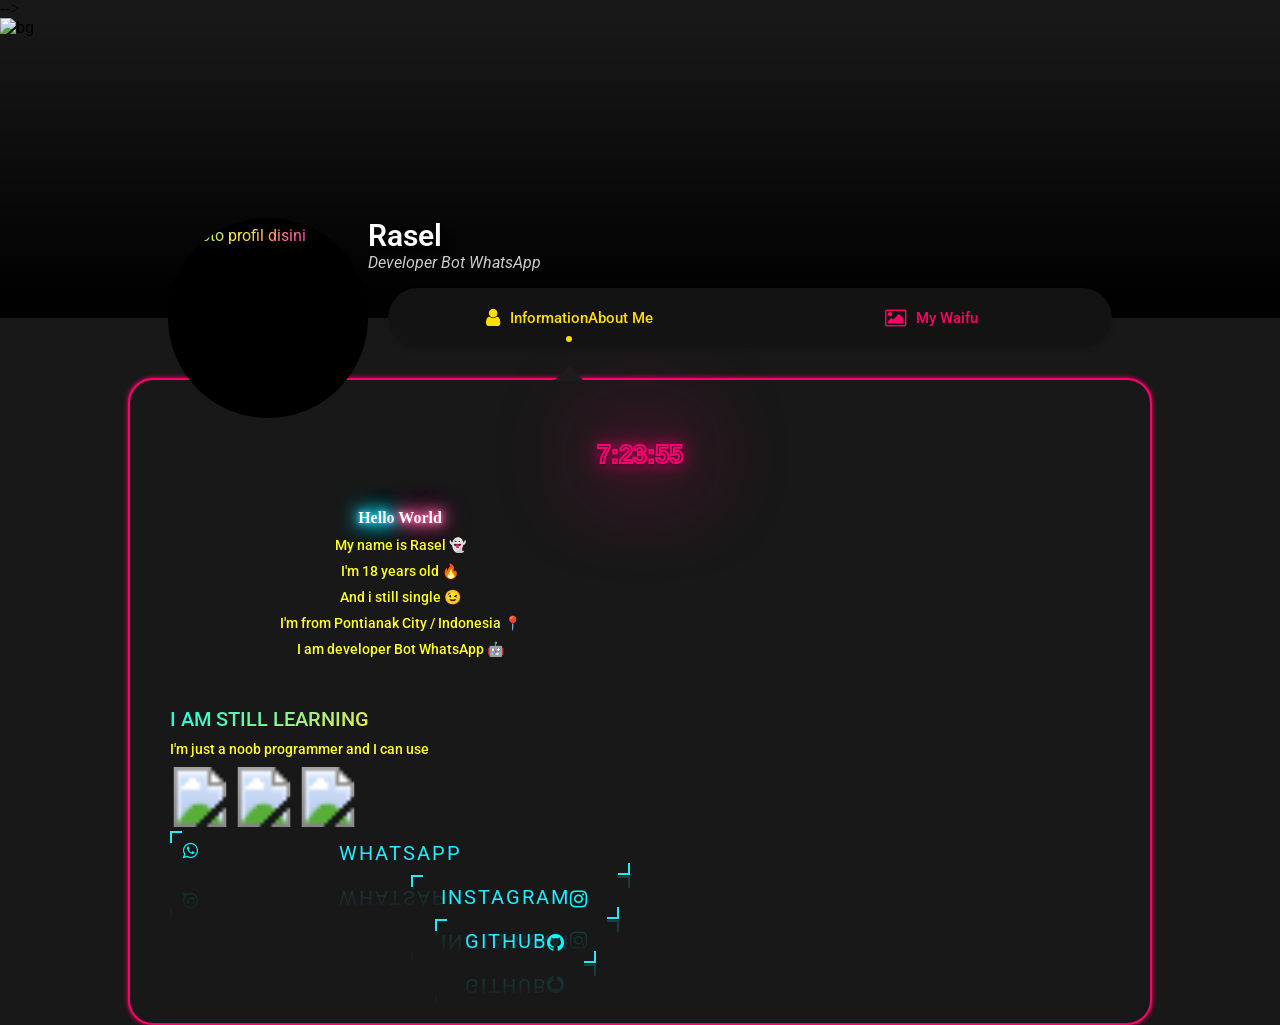
==== index.html @ 26bb7dae "Add files via upload" ====
<!DOCTYPE html>
<html lang="en">
<head>  
  <meta charset="UTF-8">
  <meta name="viewport" content="width=device-width, initial-scale=1.0">
  <meta http-equiv="X-UA-Compatible" content="ie=edge">
  <title>My Biodata 👻</title>
  <meta name="description" content="Hello World 👋">
  <meta property="og:title" content="Acel 👻" />
  <meta property="og:description" content="Hello World 👋"> 
  <meta property="og:image" content="https://telegra.ph/file/7cf2866e7e8a9f2a631f7.jpg">
  <link rel="shortcut icon" href="https://telegra.ph/file/7cf2866e7e8a9f2a631f7.jpg" type="image/x-icon" />
  <!-- script>alert("Ciee kepo ya, hati² nanti naksir loh🤭")</script -->
  <!-- Fontawesome v4.7.0 -->    
  <!-- Fontawesome v4.7.0 -->   
  <link href="https://stackpath.bootstrapcdn.com/font-awesome/4.7.0/css/font-awesome.min.css" rel="stylesheet">  
  <!-- Fonts (Roboto) -->  
  <audio autoplay loop>
  <source src= "anu.mp3" type="audio/mp3"/>
  </audio> -->
  <link href="https://fonts.googleapis.com/css?family=Roboto:100,100i,300,300i,400,400i,500,500i,700,700i,900,900i&display=swap" rel="stylesheet">      
  <link rel="stylesheet" href="https://cdnjs.cloudflare.com/ajax/libs/font-awesome/4.7.0/css/font-awesome.min.css">
  <script src="https://code.jquery.com/jquery-3.4.1.js"></script>
  <style type="text/css">
@font-face {
font-family: 'Feturo-w1E9w';
  src: url('https://rawcdn.githack.com/Lingz-ui/data-myBot/536ea83b7e713e0de42b3cc1d7bff45aaf051b08/Feturo-w1E9w.woff') format('woff'), /* Chrome 6+, Firefox 3.6+, IE 9+, Safari 5.1+ */
  url('https://rawcdn.githack.com/Lingz-ui/data-myBot/536ea83b7e713e0de42b3cc1d7bff45aaf051b08/Feturo-w1E9w.ttf') format('truetype'); /* Chrome 4+, Firefox 3.5, Opera 10+, Safari 3—5 */
  }
  
html, *{
  margin: 0;
  padding: 0;
}

body{
  background: #181818;
}

div, section, article, aside, ul, li h1, h2, h3, h4, h5, h6, p, span, b, label,  input, textarea, button{
  font-family: "Roboto";  
}

.pf-row{
  width: 100%;
  display: flex;
  flex-wrap: wrap;
}

[class*="pf-w-"]{
  padding: 10px 10px 10px;
  box-sizing: border-box;
}

.pf-w-10{
  width: 10%;
}

.pf-w-20{
  width: 20%;
}

.pf-w-30{
  width: 30%;
}

.pf-w-40{
  width: 40%;
}

.pf-w-50{
  width: 50%;
}

.pf-w-60{
  width: 60%;
}

.pf-w-70{
  width: 70%;
}

.pf-w-80{
  width: 80%;
}

.pf-w-90{
  width: 90%;
}

.pf-w-100{
  width: 100%;
}

.pf-sect-coverpage{
  position: relative;
}

.pf-cnt-img-full{
  position: relative;
  width: 100%;
  height: auto;
  overflow: hidden;
  display: flex;
  justify-content: center;
  align-items: center;
}

.pf-cnt-img-full img{
  width: 100%;
  height: 300px;
  object-fit: cover;
}

.pf-cnt-img-full .pf-layer-gradient{
  position: absolute;
  top: 0;
  left: 0;
  width: 100%;
  height: 100%;
  background: linear-gradient(0deg, rgba(0, 0, 0, .95) 10%, transparent);
}

.pf-cnt-img-full .pf-layer-gradient .pf-cnt-btn-upload{
  position: absolute;
  top: 30px;
  right: 25px;
}

.pf-layer-gradient .pf-cnt-btn-upload .pf-control-trick{
  padding: 10px 16px 10px;
  background: rgba(0,0,0,0.6);  
  font-size: 15px;
  font-weight: 400;  
  color: rgba(255,255,255,.5);
  border-radius: 5px;
  cursor: pointer;
  box-sizing: border-box;
  transition: all .25s ease-in-out;
}

.pf-layer-gradient .pf-cnt-btn-upload .pf-control-trick i{
  margin-right: 6px;
  font-size: 20px;
  vertical-align: middle;
}

.pf-layer-gradient .pf-cnt-btn-upload .pf-control-hidden{
  display: none;
  width: 100%;
  height: 100%;
}

.pf-layer-gradient:hover > .pf-cnt-btn-upload .pf-control-trick{
  color: rgba(255,255,255,.9);
  box-shadow: 0 2px 10px 0px rgba(0, 0, 0, .5);
}

.pf-footer-coverpage{
  z-index: 1;
  position: absolute;
  bottom: -100px;
  left: 0;
  right: 0;
  margin: 0 auto;
  width: 80%;
  padding: 0 40px 0;
  height: auto;
  display: flex;
  justify-content: space-around;
  align-items: center;  
  box-sizing: border-box;
  pointer-events: none;
}

.pf-footer-coverpage .pf-cnt-info-user{
  position: absolute;
  top: 0;
  left: 0;  
  padding-left: 240px;
  width: 100%;
  box-sizing: border-box;
}

.pf-footer-coverpage .pf-cnt-info-user .pf-info-title{
  width: 100%;
  font-size: 30px;
  font-weight: 600;
  color: #fff;
  white-space: nowrap;
  overflow: hidden;
  text-overflow: ellipsis;
  text-shadow: 5px 5px 10px #000000;
}

.cssa{
	font-size: 13px;
	color: #eb518f;
}
.htmla{
	font-size: 13px;
	color: #ff0049;
}
.nodjs{
	font-size: 13px;
	color: #ffff8f;
}
.pyton{
	font-size: 13px;
	color: #3286e4;
}
.tpscri{
	font-size: 13px;
	color: #3279af;
}



.pf-footer-coverpage .pf-cnt-info-user .pf-info-position{
  font-size: 16px;
  font-weight: 400;
  color: rgba(255, 255, 255, .8);  
  font-style: italic;
  white-space: nowrap;
  overflow: hidden;
  text-overflow: ellipsis;
}

.pf-footer-coverpage .pf-profile-user{
  position: relative;
  width: 200px;
  margin-right: 20px;
  display: flex;
  justify-content: flex-start;
  align-items: center;
} 

.pf-footer-coverpage .pf-profile-user .pf-cnt-img-avatar{
  position: relative;
  overflow: hidden;
  padding: 0;
  width: 200px;
  height: 200px;
  border-radius: 50%;
  background: #000000;
  pointer-events: auto;
}


.pf-footer-coverpage .pf-profile-user .pf-cnt-img-avatar img{
  width: 200px;
  height: 200px;
  border-radius: 50%;
  object-fit: cover;
  outline: none;
  padding: 8px;
  box-sizing: border-box;
  background: linear-gradient(135deg, #14ffe9, #ffeb3b, #ff00e0);
  -webkit-background-clip: text;
  -webkit-text-fill-color: transparent;
  animation: animate 1.5s linear infinite;
}
@keyframes animate {
  100%{
    filter: hue-rotate(360deg);
  }
}


.pf-footer-coverpage .pf-profile-user .pf-cnt-img-avatar .pf-cnt-btn-upload{
  position: absolute;
  top: 0;
  left: 0;
  width: 100%;
  height: 100%;
  padding: 8px;
  box-sizing: border-box;
}

.pf-footer-coverpage .pf-profile-user .pf-cnt-img-avatar .pf-cnt-btn-upload .pf-control-trick{
  display: flex;
  justify-content: center;
  align-items: center;
  width: 100%;
  height: 100%;
  background: transparent;
  color: transparent; 
  border-radius: 50%;
  transition: .25s all ease-in-out;  
}

.pf-footer-coverpage .pf-profile-user .pf-cnt-img-avatar .pf-cnt-btn-upload .pf-control-trick:hover{

  background: rgba(0,0,0,0.7);
  color: rgba(255, 255, 255, .9);
  font-size: 40px;
  cursor: pointer;
}

.pf-footer-coverpage .pf-profile-user .pf-cnt-img-avatar .pf-cnt-btn-upload .pf-control-hidden{
  display: none;
}

.pf-footer-coverpage .pf-navbar-menu-tab{
  position: relative;
  width: 100%;
  display: flex;
  justify-content: flex-end;
  box-sizing: border-box;
  
} 

.pf-tablist{
  width: 100%;
  background: transparent;
  display: flex;
  justify-content: space-around;
  border-radius: 50px;  
  box-shadow: 0px 3px 6px -2px rgba(0, 0, 0, 0.15); 
  pointer-events: auto;
  box-sizing: border-box;
}

.pf-tablist .pf-item-tab{
  list-style: none;
  width: 100%;
  height: 100%;
  box-sizing: border-box;
  
}

.pf-tablist .pf-item-tab:first-child > .pf-btn-tab{
  border-radius: 50px 0px 0px 50px;
}

.pf-tablist .pf-item-tab:last-child > .pf-btn-tab{
  border-radius: 0 50px 50px 0;    
}

.pf-tablist .pf-item-tab .pf-btn-tab{
  position: relative;
  font-family: "Roboto";
  width: 100%;
  height: 100%;
  padding: 20px;
  cursor: pointer;
  outline: none;
  border: none;
  background: #131313;
  font-size: 15px;
  font-weight: 500;
  color: #ff0065;
  display: flex;
  justify-content: center;
  align-items: center;
  box-sizing: border-box;  
  transition: .25s all ease-in-out;
}

.pf-tablist .pf-item-tab .pf-btn-tab i{
  margin-right: 10px;
  font-size: 20px;
}

.pf-tablist .pf-item-tab .pf-btn-tab:hover{
  color: #000;
}

.pf-tablist .pf-item-tab .pf-btn-tab.pf-active{
  color: #ffdd00;
}

.pf-tablist .pf-item-tab .pf-btn-tab::before{
  z-index: 1;
  content: '';
  position: absolute;
  bottom: 6px;
  left: 0;
  right: 0;
  margin: 0 auto;
  width: 6px;
  height: 6px;
  background: #ffdd00;
  border-radius: 50%;
  opacity: 0;
  pointer-events: none;
  transform: translateY(20px);
  transition: .0s;
}

.pf-tablist .pf-item-tab .pf-btn-tab.pf-active::before{
  opacity: 1;
  pointer-events: auto;
  transform: translateY(0px);
  transition: .25s;  
}

.pf-tablist .pf-item-tab .pf-btn-tab::after{
  z-index: 1;
  content: '';
  position: absolute;
  bottom: -33px;
  left: 0;
  right: 0;
  margin: 0 auto;
  width: 0;
  height: 0;
  border-right: 15px solid transparent;
  border-top: 15px solid transparent;
  border-left: 15px solid transparent;
  border-bottom: 15px solid #1d1d1d;  
  opacity: 0;
  pointer-events: none;
  transform: translateY(40px);
  transition: .0s;
}

.pf-tablist .pf-item-tab .pf-btn-tab.pf-active::after{
  opacity: 1;
  pointer-events: auto;
  transform: translateY(0px);
  transition: .25s;  
}

.pf-sect-form-tabs{
  position: relative;
  width: 80%;  
  margin: 60px auto;  
  box-sizing: border-box;
}

.pf-sect-form-tabs .pf-sect-tab{
  position: absolute;
  top: 0;
  left: 0;
  width: 100%;
  margin-bottom: 20px;
  border: 2px solid #ff006c;
  padding: 60px 30px 30px;
  background: #181818;
  border-radius: 25px;
  box-shadow: 0 0 5px #ff006c;
  box-sizing: border-box;
  opacity: 0;
  pointer-events: none;
  transform: translateY(20px);
  transition: 0s; 
}

.pf-sect-form-tabs .pf-sect-tab.pf-active{
  position: absolute;
  opacity: 1;
  pointer-events: auto;
  transform: translateY(0px);
  transition: all .25s ease-in-out; 
}

/*.pf-sect-form-tabs .pf-sect-tab.pf-active:before{
z-index: 0;
    content: '';
    position: absolute;
    top: 25%;
    left: 0;
    width: 2px;
    height: 50%;
    border-radius: 25px;
    background: #ffdd00;  
}*/




.pf-sect-form-tabs .pf-sect-tab .pf-title-sect-tab{
  position: relative;
  padding: 0 10px 0;
  font-size: 25px;
  color: #fff;
  font-weight: bold;
  font-family: 'Raleway', sans-serif;
  /*animation: shining 0.1s alternate infinite;*/
  -webkit-text-fill-color: transparent;
  -webkit-text-stroke: 2px hsl(333deg 100% 50%);
  filter: 
    drop-shadow(0px 2px 2px hsl(0deg 0% 0% / 0.5))
    drop-shadow(0px 0px 4px hsl(333deg 100% 50% / 0.5))
    drop-shadow(0px 0px 10px hsl(333deg 100% 50% / 0.5))
    drop-shadow(0px 0px 50px hsl(333deg 100% 50% / 1));
}


 @keyframes shining {
	 from {
		 text-shadow: 0 0 6px rgba(182, 211, 207, 0.9), 0 0 30px rgba(182, 211, 207, 0.3), 0 0 12px rgba(15, 115, 223, 0.5), 0 0 21px rgba(15, 115, 223, 0.9), 0 0 34px rgba(15, 115, 223, 0.8), 0 0 54px rgba(15, 115, 223, 0.9);
	}
	 to {
		 text-shadow: 0 0 6px rgba(182, 211, 207, 1), 0 0 30px rgba(182, 211, 207, 0.4), 0 0 12px rgba(15, 115, 223, 0.6), 0 0 22px rgba(15, 115, 223, 0.8), 0 0 38px rgba(15, 115, 223, 0.9), 0 0 60px rgba(15, 115, 223, 1);
	}
}
 

@keyframes animate {
  100%{
    filter: hue-rotate(360deg);
  }
}

@keyframes blink {
  0% { text-shadow: 
    0px 0px 3px #fff, 
    0px 0px 7px #fff, 
    0px 0px 10px #fff, 
    0px 0px 16px #ffff7e, 
    0px 0px 25px #ffff7e, 
    0px 0px 40px #ffff7e; }
  50% {
    text-shadow: 
    0px 0px 1px #fff, 
    0px 0px 3px #fff, 
    0px 0px 5px #fff, 
    0px 0px 10px #ffff7e, 
    0px 0px 20px #ffff7e, 
    0px 0px 30px #ffff7e;
  }
  100% {
    text-shadow: 
    0px 0px 3px #fff, 
    0px 0px 7px #fff, 
    0px 0px 10px #fff, 
    0px 0px 16px #ffff7e, 
    0px 0px 25px #ffff7e, 
    0px 0px 40px #ffff7e;
  }
}



.pf-sect-form-tabs .pf-sect-tab .pf-cnt-form{
  margin-top: 30px;
  padding: 0;
}


.pf-sect-tab .pf-cnt-form .pf-form-group{
  position: relative;
  box-sizing: border-box;
}

.pf-sect-tab .pf-cnt-form .pf-form-group .pf-lbl-title{
  display: block;
  width: 100%;
  margin-bottom: 10px;
  font-size: 14px;
  font-weight: 500;
  color: #ffff26;
}

.pf-lbl-title2{
  font-family: 'Feturo-w1E9w';
  text-align: center;
  display: block;
  width: 100%;
  margin-bottom: 10px;
  font-size: 20px;
  font-weight: 500;
  color: #00d0ff;
}







.pf-sect-tab .pf-cnt-form .pf-form-group .pf-lbl-desc{
  display: block;
  width: 100%;
  margin-bottom: 10px;
  font-size: 20px;
  font-weight: 500;
  color: #ffff26;
  background: linear-gradient(135deg, #14ffe9, #ffeb3b, #ff00e0);
  -webkit-background-clip: text;
  -webkit-text-fill-color: transparent;
  animation: animate 1.5s linear infinite;
}


.pf-sect-tab .pf-cnt-form .pf-form-group .pf-inp-control{
  width: 100%;  
  border: none;
  border-radius: 3px;
  outline: none;
  padding: 13px;
  border: 1px solid rgba(0,0,0,.08);
  font-size: 16px;
  font-weight: 400;
  box-sizing: border-box;
  transition: all .25s ease-in-out;  
}

.pf-sect-tab .pf-cnt-form .pf-form-group .pf-inp-control:disabled{
  background: #f5f5f5;
  color: #444;
  cursor: not-allowed;
  
}

.pf-sect-tab .pf-cnt-form .pf-form-group .pf-inp-control:focus{
  border-color: #ff0065;
}

.pf-sect-tab .pf-cnt-form .pf-form-group.pf-icon .pf-inp-control{
  padding-left: 33px; 
}

.pf-sect-tab .pf-cnt-form .pf-form-group.pf-icon  i{
  position: absolute;
  bottom: 15px;
  left: 13px;  
  font-size: 18px;
  color: rgba(0, 0, 0, 0.2);
  transition: all .25s;    
}

.pf-sect-tab .pf-cnt-form .pf-form-group.pf-icon .pf-inp-control:focus ~ i{
  color: #ff0065;
}

@media only screen and (max-width: 991px){
  [class*="pf-w-"]{
    width: 100%;  
  }
  .pf-footer-coverpage .pf-cnt-info-user .pf-info-title{
    font-size: 25px;
  }  
  
  .pf-footer-coverpage .pf-cnt-info-user .pf-info-position{
    font-size: 14px;
  }    
  
  .pf-tablist .pf-item-tab .pf-btn-tab span{
    display: none;
  }  
}


@media only screen and (max-width: 767px){  
  .pf-cnt-img-full img{
    height: 200px;
  }
  
  .pf-cnt-img-full .pf-layer-gradient .pf-cnt-btn-upload{
    top: 15px;
    right: 12px;
  }
  
  .pf-layer-gradient .pf-cnt-btn-upload .pf-control-trick{
    padding: 6px 7px 6px;
    border-radius: 3px;
  } 
  
  .pf-layer-gradient .pf-cnt-btn-upload .pf-control-trick i{
    margin: 0;
  }
  
  .pf-layer-gradient .pf-cnt-btn-upload .pf-control-trick span{
    display: none;  
  }  
  
  .pf-footer-coverpage{
    flex-wrap: wrap;
    width: 90%;
    bottom: -160px;
  }   
  
  .pf-footer-coverpage .pf-cnt-info-user{
    text-align: center;
    top: -70px;
    left: 0 ;
    padding-left: 0 ;
  }  

  .pf-footer-coverpage .pf-cnt-info-user .pf-info-title{
    font-size: 22px;
  }  
  
  .pf-footer-coverpage .pf-cnt-info-user .pf-info-position{
    font-size: 13px;
  }    
  
  .pf-footer-coverpage .pf-profile-user{
    width: 100%;
    margin-bottom: 10px;
  }
  
  .pf-footer-coverpage .pf-profile-user .pf-cnt-img-avatar{
    margin: 0 auto;
    width: 180px;
    height: 180px;        
  }
  
  .pf-footer-coverpage .pf-profile-user .pf-cnt-img-avatar img{
    width: 180px;
    height: 180px;    
  }    

  .pf-sect-form-tabs {
    margin: 130px auto;
    width: 95%;
  }

  .pf-sect-form-tabs .pf-sect-tab{
    padding: 60px 20px 20px;
  }
  
  .pf-sect-form-tabs .pf-sect-tab .pf-title-sect-tab{
    text-align: center;
    font-size: 22px;
  }  
}

@media only screen and (max-width: 575px){
  .pf-footer-coverpage{
    bottom: -150px;  
  }
  
  .pf-footer-coverpage .pf-cnt-info-user{
    top: -60px;
  } 
  
  .pf-tablist{
  }
  
  .pf-tablist .pf-item-tab .pf-btn-tab{
    padding: 15px 10px 15px;
    font-size: 13px;
  }
  
  .pf-tablist .pf-item-tab .pf-btn-tab i{
    font-size: 15px;
    margin-right: 5px;
  }  
  
  .pf-sect-form-tabs{
    margin: 130px auto;
    
  }
}  

.center {
  display: block;
  margin-left: auto;
  margin-right: auto;
  width: 50%;
  border: 5px solid #000;
}
.center2 {
  display: block;
  margin-left: auto;
  margin-right: auto;
}




svg1 {
  filter: drop-shadow(1px 1px 5px #62ff5d);
}
/*****button

.custom-btn {
  color: #fff;
  width: 130px;
  height: 40px;
  padding: 10px 25px;
  font-family: 'Lato', sans-serif;
  font-weight: 500;
  background: transparent;
  cursor: pointer;
  transition: all 0.3s ease;
  position: relative;
  text-align: center
  margin:auto;
  display:block;
}

.btn-7 {
  color: #21ebff;
  line-height: 40px;
  padding: 0;
  border: none;
  margin: auto;
  text-align: center;
}
.btn-7 span {
  position: relative;
  display: block;
  width: 100%;
  height: 100%;
  margin: auto;
}
.btn-7:before,
.btn-7:after {
  position: absolute;
  content: "";
  right: 0;
  bottom: 0;
  background: #21ebff;
  box-shadow: 0 0 5px #21ebff;
  transition: all 0.3s ease;
  margin: auto;
}
.btn-7:before{
   height: 50%;
   width: 2px;
}
.btn-7:after {
  width: 20%;
  height: 2px;
}
.btn-7:hover:before {
  height: 100%;
}
.btn-7:hover:after {
  width: 100%;
}
.btn-7 span:before,
.btn-7 span:after {
  position: absolute;
  content: "";
  left: 0;
  top: 0;
  background: #21ebff;
  box-shadow: 0 0 5px #21ebff;
  transition: all 0.3s ease;
  margin: auto;
}
.btn-7 span:before {
  width: 2px;
  height: 50%;
}
.btn-7 span:after {
  height: 2px;
  width: 20%;
}
.btn-7 span:hover:before {
  height: 100%;
}
.btn-7 span:hover:after {
  width: 100%;
}
*/
a {
  position: relative;
  padding: 10px 30px;
  margin:auto;
  display:block;
  color: #21ebff;
  text-decoration: none;
  text-transform: uppercase;
  letter-spacing: 2px;
  font-size: 20px;
  transition: 0.5s;
  overflow: hidden;
  -webkit-box-reflect: below 1px linear-gradient(transparent, #0003);
  text-align: center
}

a:before {
  content: '';
  position: absolute;
  top: 0;
  left: 0;
  width: 10px;
  height: 10px;
  border-top: 2px solid #21ebff;
  border-left: 2px solid #21ebff;
  transition: 0.5s;
}

a:after {
  content: '';
  position: absolute;
  bottom: 0;
  right: 0;
  width: 10px;
  height: 10px;
  border-bottom: 2px solid #21ebff;
  border-right: 2px solid #21ebff;
  transition: 0.1s;
}

a:hover:before {
  width: 100%;
  height: 100%;
  transition: 0.1s;
}

a:hover:after {
  width: 100%;
  height: 100%;
  transition: 0.1s;
}

a:hover {
  background: #21ebff;
  color: #111;
  box-shadow: 0 0 50px #21ebff;
  transition-delay: 0.1s;
}

p.detail { 
color:#fff;
  text-shadow:
    0 0 5px #25d7fb,
    0 0 10px #25d7fb,
    0 0 15px #25d7fb,
    0 0 20px #25d7fb,
    0 0 25px #25d7fb,
    0 0 30px #25d7fb
    ;
font-weight:bold;
font-family:'Feturo-w1E9w';
font-size:20 
}
span.name {
 color:#fff;
  text-shadow:
    0 0 5px #ff63a2,
    0 0 10px #ff63a2,
    0 0 15px #ff63a2,
    0 0 20px #ff63a2,
    0 0 25px #ff63a2,
    0 0 30px #ff63a2
    ;
font-weight:bold;
font-family:'Feturo-w1E9w';
font-size:20 
}





.neonText-lightBlue{
  font-size:20px;
  padding:20px;
  color:#fff;
  text-shadow:
    0 0 5px #25d7fb,
    0 0 10px #25d7fb,
    0 0 15px #25d7fb,
    0 0 20px #25d7fb,
    0 0 25px #25d7fb,
    0 0 30px #25d7fb
    ;
}
.neonText-LightPink{
  font-size:20px;
  padding:20px;
  color:#fff;
  text-shadow:
    0 0 5px #ff63a2,
    0 0 10px #ff63a2,
    0 0 15px #ff63a2,
    0 0 20px #ff63a2,
    0 0 25px #ff63a2,
    0 0 30px #ff63a2
    ;
}

  </style>
  
  
  
  
</head>
<body>
	
	
  <div class="pf-sect-coverpage">
    <div class="pf-cnt-img-full">
      <img alt="bg" src="https://i.ibb.co/xMmyjsS/Bg-rain.gif"></img>
<div class="pf-layer-gradient">
      </div>
    </div>    
    <div class="pf-footer-coverpage">
      <div class="pf-cnt-info-user">
        <h3 class="pf-info-title">Rasel</h3>
        <p class="pf-info-position">Developer Bot WhatsApp</p>
      </div>      
      <div class="pf-profile-user">
        <div class="pf-cnt-img-avatar">
          <img src="https://telegra.ph/file/0dee4e7c318d9de064987.jpg" alt="Foto profil disini">         
        </div>
      </div>
      <div class="pf-navbar-menu-tab">
        <ul id="TabListInfoUser" class="pf-tablist">
          <li class="pf-item-tab">
            <button type="button" class="pf-btn-tab pf-active" onclick="openAriaTab(this, 'TabSectionInfoPersonal')"> 
              <i class="fa fa-user"></i> <span>Information</span>About Me 
            </button>
          </li>

          <li class="pf-item-tab">
            <button type="button" class="pf-btn-tab" onclick="openAriaTab(this, 'TabSectionReglamento')">
              <i class="fa fa-image"></i>My Waifu  
            </button>              
          </li>
        </ul>
      </div>      
    </div>
  </div>
  
  <div class="pf-sect-form-tabs">
    <section id="TabSectionInfoPersonal" class="pf-sect-tab pf-active" data-type="tab-section">
      <h1 style="text-align: center;"class="pf-title-sect-tab" id="jam"></h1>
      <div class="pf-cnt-form">     
        <div class="pf-row">
          <div class="pf-w-50">
            <div class="pf-form-group pf-icon">
            	<div style="text-align: center;">
            	<p class="detail">Hello <span class="name"> World</span> </p>
               </div>               
 <span style="text-align: center;"class="pf-lbl-title"></span>
 <span style="text-align: center;"class="pf-lbl-title"></span>
 <span style="text-align: center;"class="pf-lbl-title"></span>
              <span style="text-align: center;"class="pf-lbl-title">My name is Rasel 👻</span>
              <span style="text-align: center;"class="pf-lbl-title">I'm 18 years old 🔥</span>
              <span style="text-align: center;"class="pf-lbl-title">And i still single 😉</span>
              <span style="text-align: center;"class="pf-lbl-title">I'm from Pontianak City / Indonesia 📍</span>
              <span style="text-align: center;"class="pf-lbl-title">I am developer Bot WhatsApp 🤖</span>
            </div>                    
          </div>
        </div>         
        
        <div class="pf-row">        
          <div class="pf-w-50">          
            <div class="pf-form-group pf-icon">
              <span class="pf-lbl-jawab" class="fa fa-github"></span>                     
            </div>    
          </div>            
          <div class="pf-row">        
          <div class="pf-w-50">          
            <div class="pf-form-group pf-icon">
              <h2 class="pf-lbl-desc">I AM STILL LEARNING</h2>
              <span class="pf-lbl-title">I'm just a noob programmer and I can use</span>
              
              <svg width="60" height="60"
  xmlns="http://www.w3.org/2000/svg">
  <image href="https://i.ibb.co/tHMXwTs/1633694131337.png" height="60" width="60"/>
</svg>
<svg width="60" height="60"
  xmlns="http://www.w3.org/2000/svg">
  <image href="https://i.ibb.co/L5p88Yc/1633695675200.png" height="60" width="60"/>
</svg>
<svg width="60" height="60"
  xmlns="http://www.w3.org/2000/svg">
  <image href="https://i.ibb.co/Y0qCyBF/Css.png" height="60" width="60"/>
</svg>

		    
<audio id="aud" src="anu.mp3" type="audio" loop=""></audio>
<a href="https://wa.me/6285346545126?text=hao😄">WhatsApp<i class="fa fa-whatsapp"style="vertical-align: middle;color:#00ffff"></i></a>
          </div>        
<div class="pf-row">        
          <div class="pf-w-50">          
            <div class="pf-form-group pf-icon">
            </div>    
          </div>
	
<a href="https://instagram.com/rasel.ganz">Instagram<i class="fa fa-instagram"style="vertical-align: middle;color:#00ffff"></i></a>
          </div>        
<div class="pf-row">        
          <div class="pf-w-50">          
            <div class="pf-form-group pf-icon">
            </div>    
          </div>     	  
	
<a href="https://github.com/raseldev18">Github<i class="fa fa-github"style="vertical-align: middle;color:#00ffff"></i></a>
          </div>        
<div class="pf-row">        
          <div class="pf-w-50">          
            <div class="pf-form-group pf-icon">
            </div>    
          </div>            
    </section>	
    
    <section id="TabSectionReglamento" class="pf-sect-tab" data-type="tab-section">
      <h1 style="text-align: center;"class="pf-title-sect-tab">Hinata Hyuga</h1>
      <p style="font-family: 'bold';text-align: center;display: block;width: 100%;margin-bottom: 10px;font-size: 17px;font-weight: 500;color: #fffd00;"></p>
    <img class="center"src="https://telegra.ph/file/a740426b2a9940a63fbb3.jpg">
      <p style="font-family: 'bold';text-align: center;display: block;width: 100%;margin-bottom: 10px;font-size: 17px;font-weight: 500;color: #fffd00;">From</p>
      <p class="pf-lbl-title2">Naruto shipuden</p>
<p style="font-family: 'bold';text-align: center;display: block;width: 100%;margin-bottom: 10px;font-size: 17px;font-weight: 500;color: #fffd00;"></p>
<p style="font-family: 'bold';text-align: center;display: block;width: 100%;margin-bottom: 10px;font-size: 17px;font-weight: 500;color: #fffd00;"></p>
<p style="font-family: 'bold';text-align: center;display: block;width: 100%;margin-bottom: 10px;font-size: 17px;font-weight: 500;color: #fffd00;"></p>
<p style="font-family: 'bold';text-align: center;display: block;width: 100%;margin-bottom: 10px;font-size: 17px;font-weight: 500;color: #fffd00;"></p>
      <h1 style="text-align: center;"class="pf-title-sect-tab">Raiden Shogun</h1>
      <p style="font-family: 'bold';text-align: center;display: block;width: 100%;margin-bottom: 10px;font-size: 17px;font-weight: 500;color: #fffd00;"></p>
      <img class="center"src="https://telegra.ph/file/6c97ed57b6e47792ccdc8.jpg">
      <p style="font-family: 'bold';text-align: center;display: block;width: 100%;margin-bottom: 10px;font-size: 17px;font-weight: 500;color: #fffd00;">From</p>
      <p class="pf-lbl-title2">Genshin Impact</p>
      </div>

    </section>
  </div>
          	<script type="text/javascript">
function openAriaTab(obj, target){
  //Mostrar seccion de tabs
  $("[data-type='tab-section']").removeClass("pf-active");
  $("#" + target).addClass("pf-active");

  //Marcar boton de menu activo
  $("#TabListInfoUser .pf-btn-tab").removeClass("pf-active"); 
  $(obj).addClass("pf-active");  
}
</script>
<script type="text/javascript">
 window.onload = function() { jam(); }

 function jam() {
  var e = document.getElementById('jam'),
  d = new Date(), h, m, s;
  h = d.getHours();
  m = set(d.getMinutes());
  s = set(d.getSeconds());

  e.innerHTML = h +':'+ m +':'+ s;

  setTimeout('jam()', 1000);
 }

 function set(e) {
  e = e < 10 ? '0'+ e : e;
  return e;
 }
</script>
</body>
</html>
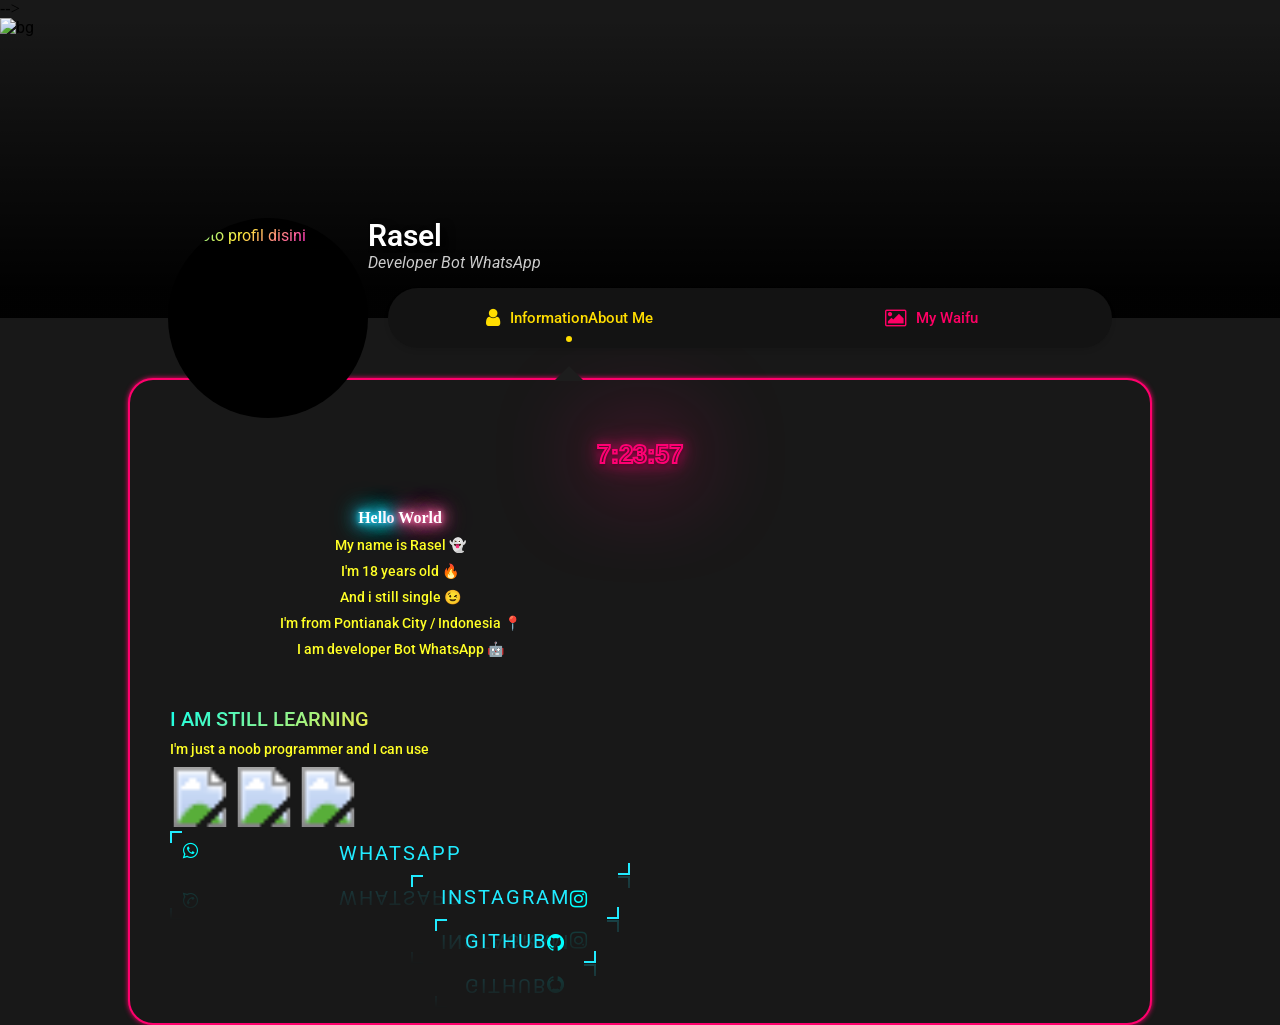
==== commit 48cae03c: "Update index.html" ====
--- a/index.html
+++ b/index.html
@@ -1061,7 +1061,7 @@
 
 		    
 <audio id="aud" src="anu.mp3" type="audio" loop=""></audio>
-<a href="https://wa.me/6285346545126?text=hao😄">WhatsApp<i class="fa fa-whatsapp"style="vertical-align: middle;color:#00ffff"></i></a>
+<a href="https://wa.me/6288214989352?text=hao😄">WhatsApp<i class="fa fa-whatsapp"style="vertical-align: middle;color:#00ffff"></i></a>
           </div>        
 <div class="pf-row">        
           <div class="pf-w-50">          
@@ -1069,7 +1069,7 @@
             </div>    
           </div>
 	
-<a href="https://instagram.com/rasel.ganz">Instagram<i class="fa fa-instagram"style="vertical-align: middle;color:#00ffff"></i></a>
+<a href="https://instagram.com/hamzz_jr">Instagram<i class="fa fa-instagram"style="vertical-align: middle;color:#00ffff"></i></a>
           </div>        
 <div class="pf-row">        
           <div class="pf-w-50">          
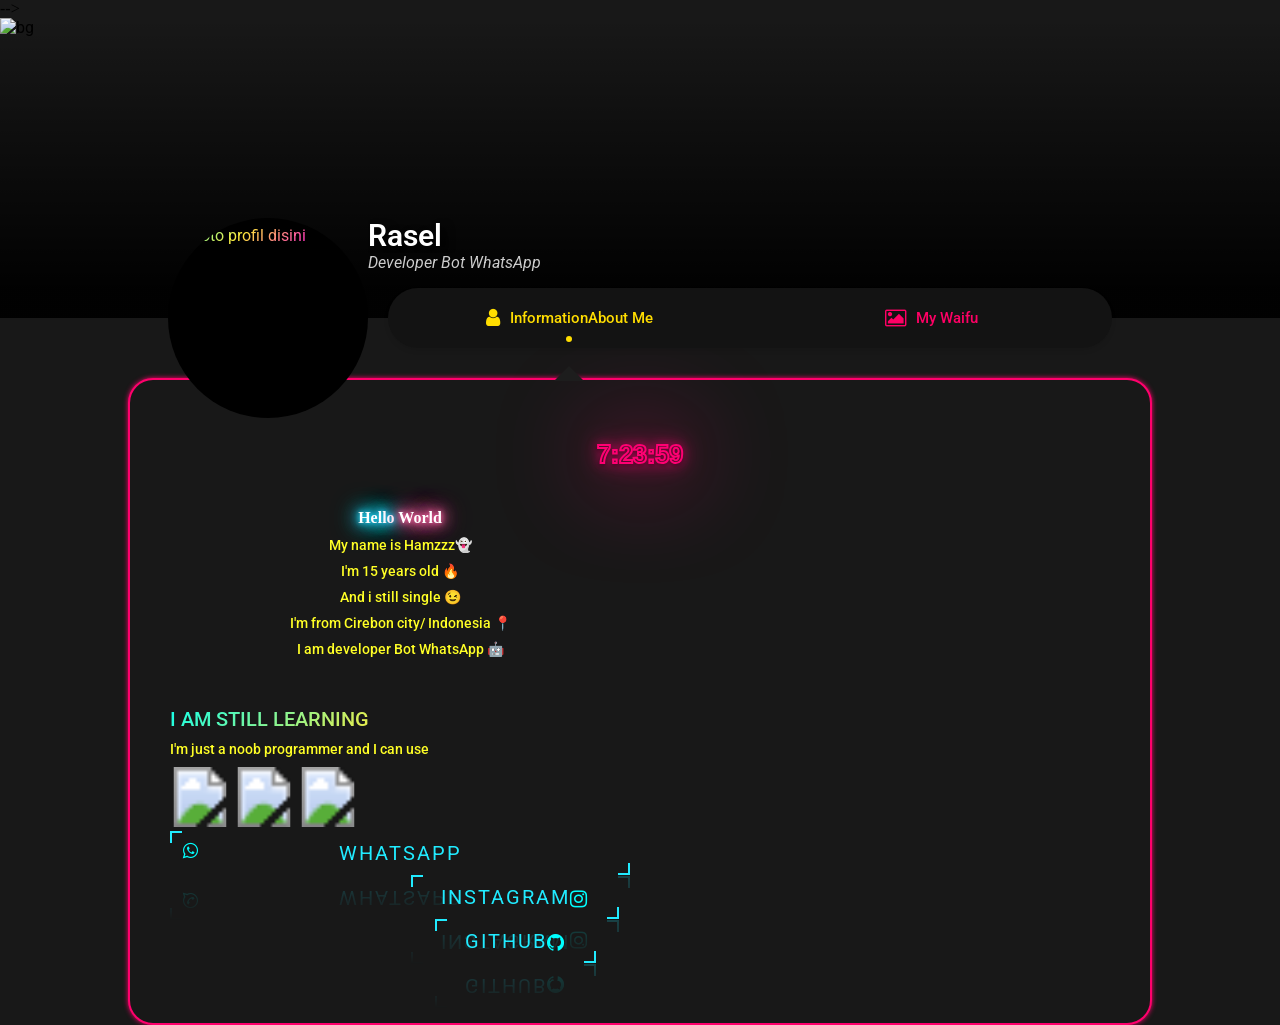
==== commit 0b2084f9: "Update index.html" ====
--- a/index.html
+++ b/index.html
@@ -1025,10 +1025,10 @@
  <span style="text-align: center;"class="pf-lbl-title"></span>
  <span style="text-align: center;"class="pf-lbl-title"></span>
  <span style="text-align: center;"class="pf-lbl-title"></span>
-              <span style="text-align: center;"class="pf-lbl-title">My name is Rasel 👻</span>
-              <span style="text-align: center;"class="pf-lbl-title">I'm 18 years old 🔥</span>
+              <span style="text-align: center;"class="pf-lbl-title">My name is Hamzzz👻</span>
+              <span style="text-align: center;"class="pf-lbl-title">I'm 15 years old 🔥</span>
               <span style="text-align: center;"class="pf-lbl-title">And i still single 😉</span>
-              <span style="text-align: center;"class="pf-lbl-title">I'm from Pontianak City / Indonesia 📍</span>
+              <span style="text-align: center;"class="pf-lbl-title">I'm from Cirebon city/ Indonesia 📍</span>
               <span style="text-align: center;"class="pf-lbl-title">I am developer Bot WhatsApp 🤖</span>
             </div>                    
           </div>
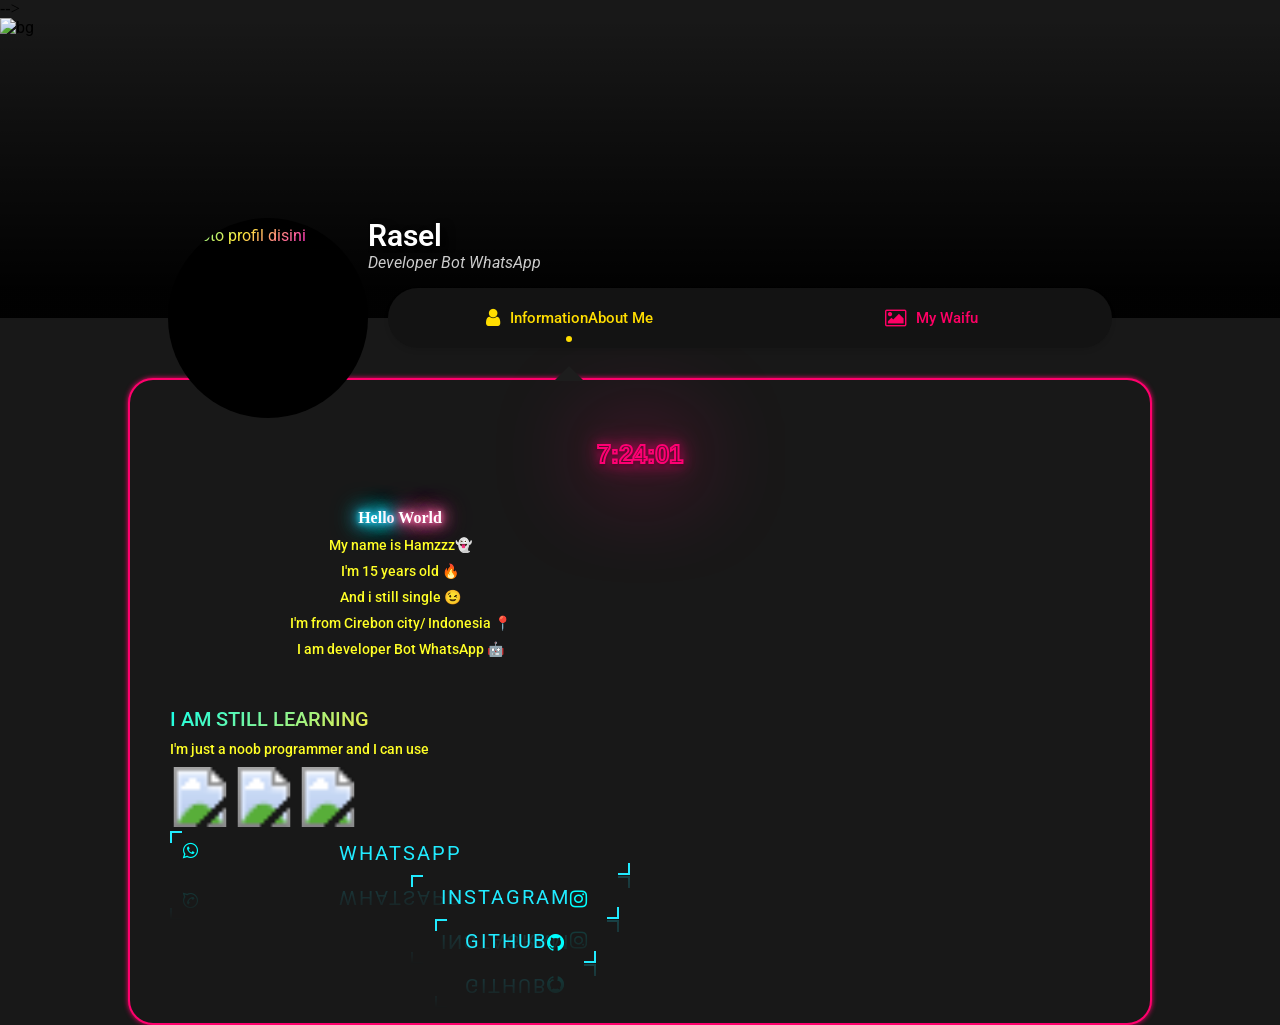
==== commit 7579321f: "Update index.html" ====
--- a/index.html
+++ b/index.html
@@ -1087,9 +1087,9 @@
     </section>	
     
     <section id="TabSectionReglamento" class="pf-sect-tab" data-type="tab-section">
-      <h1 style="text-align: center;"class="pf-title-sect-tab">Hinata Hyuga</h1>
+      <h1 style="text-align: center;"class="pf-title-sect-tab">Mahiru shiina</h1>
       <p style="font-family: 'bold';text-align: center;display: block;width: 100%;margin-bottom: 10px;font-size: 17px;font-weight: 500;color: #fffd00;"></p>
-    <img class="center"src="https://telegra.ph/file/a740426b2a9940a63fbb3.jpg">
+    <img class="center"src="https://i.ibb.co.com/ySfzQ2x/a6322dd3d1f43b973c288c473d2de993.jpg">
       <p style="font-family: 'bold';text-align: center;display: block;width: 100%;margin-bottom: 10px;font-size: 17px;font-weight: 500;color: #fffd00;">From</p>
       <p class="pf-lbl-title2">Naruto shipuden</p>
 <p style="font-family: 'bold';text-align: center;display: block;width: 100%;margin-bottom: 10px;font-size: 17px;font-weight: 500;color: #fffd00;"></p>
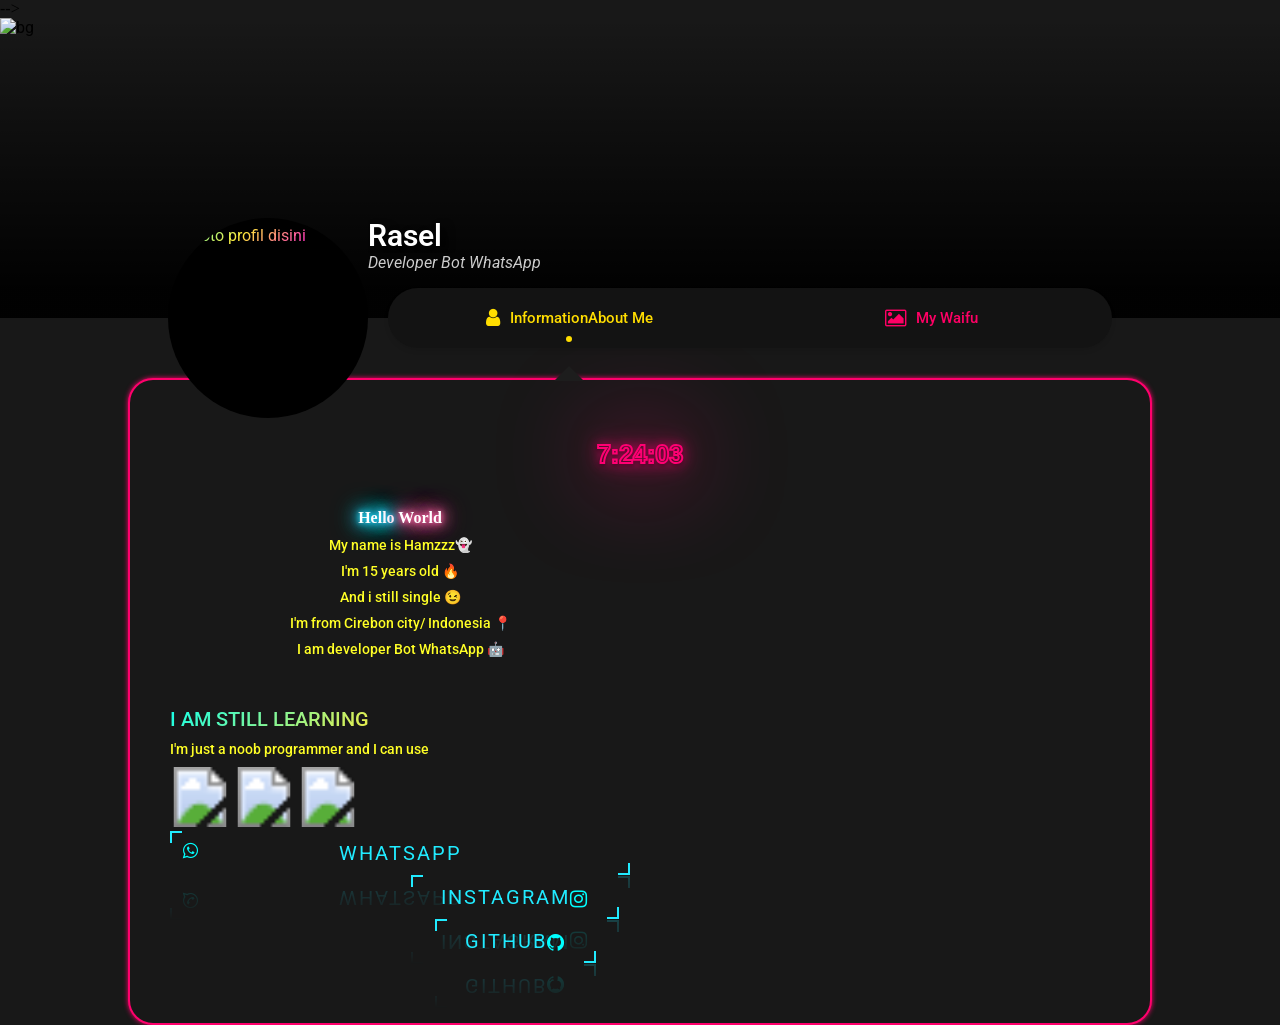
==== commit 2470b6fe: "Update index.html" ====
--- a/index.html
+++ b/index.html
@@ -1091,7 +1091,7 @@
       <p style="font-family: 'bold';text-align: center;display: block;width: 100%;margin-bottom: 10px;font-size: 17px;font-weight: 500;color: #fffd00;"></p>
     <img class="center"src="https://i.ibb.co.com/ySfzQ2x/a6322dd3d1f43b973c288c473d2de993.jpg">
       <p style="font-family: 'bold';text-align: center;display: block;width: 100%;margin-bottom: 10px;font-size: 17px;font-weight: 500;color: #fffd00;">From</p>
-      <p class="pf-lbl-title2">Naruto shipuden</p>
+      <p class="pf-lbl-title2">otonari no ten-shi</p>
 <p style="font-family: 'bold';text-align: center;display: block;width: 100%;margin-bottom: 10px;font-size: 17px;font-weight: 500;color: #fffd00;"></p>
 <p style="font-family: 'bold';text-align: center;display: block;width: 100%;margin-bottom: 10px;font-size: 17px;font-weight: 500;color: #fffd00;"></p>
 <p style="font-family: 'bold';text-align: center;display: block;width: 100%;margin-bottom: 10px;font-size: 17px;font-weight: 500;color: #fffd00;"></p>
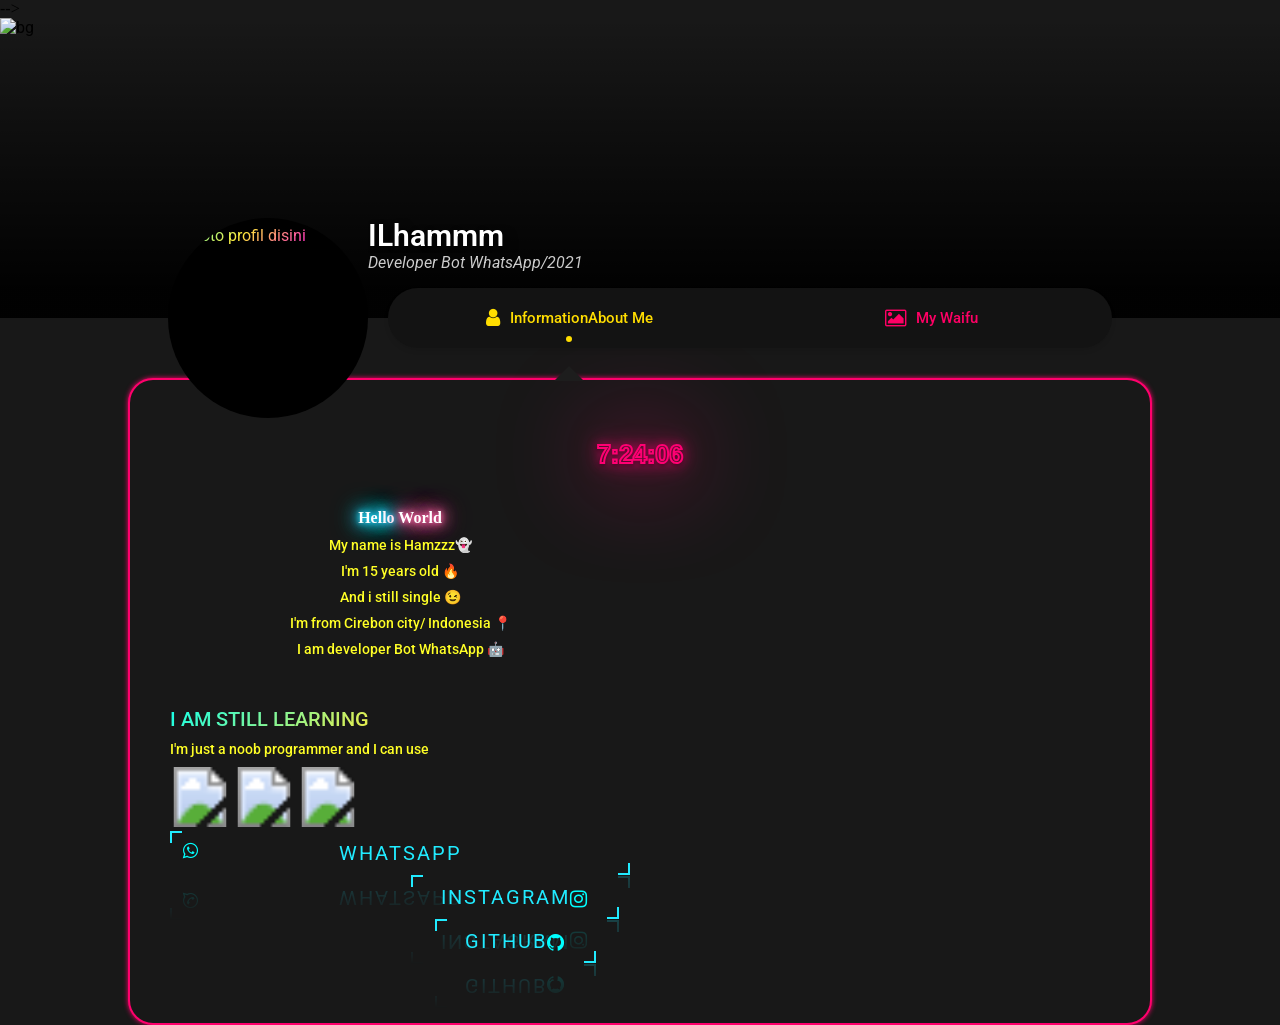
==== commit 6b1f67b1: "Update index.html" ====
--- a/index.html
+++ b/index.html
@@ -986,8 +986,8 @@
     </div>    
     <div class="pf-footer-coverpage">
       <div class="pf-cnt-info-user">
-        <h3 class="pf-info-title">Rasel</h3>
-        <p class="pf-info-position">Developer Bot WhatsApp</p>
+        <h3 class="pf-info-title">ILhammm</h3>
+        <p class="pf-info-position">Developer Bot WhatsApp/2021</p>
       </div>      
       <div class="pf-profile-user">
         <div class="pf-cnt-img-avatar">
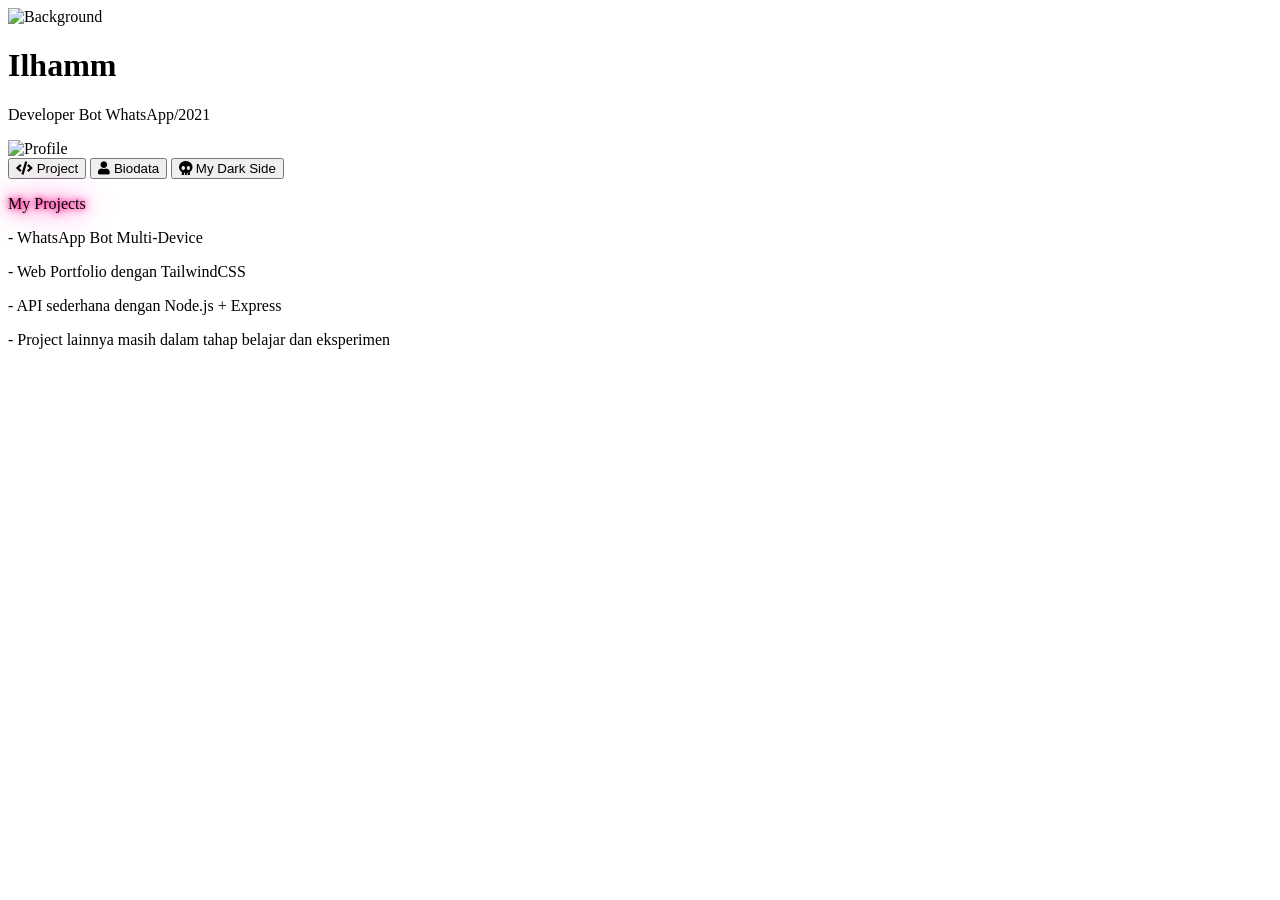
==== commit 4a640451: "Rename 3side.html to index.html" ====
--- a/index.html
+++ b/index.html
@@ -1,1140 +1,109 @@
-<!DOCTYPE html>
-<html lang="en">
-<head>  
-  <meta charset="UTF-8">
-  <meta name="viewport" content="width=device-width, initial-scale=1.0">
-  <meta http-equiv="X-UA-Compatible" content="ie=edge">
-  <title>My Biodata 👻</title>
-  <meta name="description" content="Hello World 👋">
-  <meta property="og:title" content="Acel 👻" />
-  <meta property="og:description" content="Hello World 👋"> 
-  <meta property="og:image" content="https://telegra.ph/file/7cf2866e7e8a9f2a631f7.jpg">
-  <link rel="shortcut icon" href="https://telegra.ph/file/7cf2866e7e8a9f2a631f7.jpg" type="image/x-icon" />
-  <!-- script>alert("Ciee kepo ya, hati² nanti naksir loh🤭")</script -->
-  <!-- Fontawesome v4.7.0 -->    
-  <!-- Fontawesome v4.7.0 -->   
-  <link href="https://stackpath.bootstrapcdn.com/font-awesome/4.7.0/css/font-awesome.min.css" rel="stylesheet">  
-  <!-- Fonts (Roboto) -->  
-  <audio autoplay loop>
-  <source src= "anu.mp3" type="audio/mp3"/>
-  </audio> -->
-  <link href="https://fonts.googleapis.com/css?family=Roboto:100,100i,300,300i,400,400i,500,500i,700,700i,900,900i&display=swap" rel="stylesheet">      
-  <link rel="stylesheet" href="https://cdnjs.cloudflare.com/ajax/libs/font-awesome/4.7.0/css/font-awesome.min.css">
-  <script src="https://code.jquery.com/jquery-3.4.1.js"></script>
-  <style type="text/css">
-@font-face {
-font-family: 'Feturo-w1E9w';
-  src: url('https://rawcdn.githack.com/Lingz-ui/data-myBot/536ea83b7e713e0de42b3cc1d7bff45aaf051b08/Feturo-w1E9w.woff') format('woff'), /* Chrome 6+, Firefox 3.6+, IE 9+, Safari 5.1+ */
-  url('https://rawcdn.githack.com/Lingz-ui/data-myBot/536ea83b7e713e0de42b3cc1d7bff45aaf051b08/Feturo-w1E9w.ttf') format('truetype'); /* Chrome 4+, Firefox 3.5, Opera 10+, Safari 3—5 */
-  }
-  
-html, *{
-  margin: 0;
-  padding: 0;
-}
-
-body{
-  background: #181818;
-}
-
-div, section, article, aside, ul, li h1, h2, h3, h4, h5, h6, p, span, b, label,  input, textarea, button{
-  font-family: "Roboto";  
-}
-
-.pf-row{
-  width: 100%;
-  display: flex;
-  flex-wrap: wrap;
-}
-
-[class*="pf-w-"]{
-  padding: 10px 10px 10px;
-  box-sizing: border-box;
-}
-
-.pf-w-10{
-  width: 10%;
-}
-
-.pf-w-20{
-  width: 20%;
-}
-
-.pf-w-30{
-  width: 30%;
-}
-
-.pf-w-40{
-  width: 40%;
-}
-
-.pf-w-50{
-  width: 50%;
-}
-
-.pf-w-60{
-  width: 60%;
-}
-
-.pf-w-70{
-  width: 70%;
-}
-
-.pf-w-80{
-  width: 80%;
-}
-
-.pf-w-90{
-  width: 90%;
-}
-
-.pf-w-100{
-  width: 100%;
-}
-
-.pf-sect-coverpage{
-  position: relative;
-}
-
-.pf-cnt-img-full{
-  position: relative;
-  width: 100%;
-  height: auto;
-  overflow: hidden;
-  display: flex;
-  justify-content: center;
-  align-items: center;
-}
-
-.pf-cnt-img-full img{
-  width: 100%;
-  height: 300px;
-  object-fit: cover;
-}
-
-.pf-cnt-img-full .pf-layer-gradient{
-  position: absolute;
-  top: 0;
-  left: 0;
-  width: 100%;
-  height: 100%;
-  background: linear-gradient(0deg, rgba(0, 0, 0, .95) 10%, transparent);
-}
-
-.pf-cnt-img-full .pf-layer-gradient .pf-cnt-btn-upload{
-  position: absolute;
-  top: 30px;
-  right: 25px;
-}
-
-.pf-layer-gradient .pf-cnt-btn-upload .pf-control-trick{
-  padding: 10px 16px 10px;
-  background: rgba(0,0,0,0.6);  
-  font-size: 15px;
-  font-weight: 400;  
-  color: rgba(255,255,255,.5);
-  border-radius: 5px;
-  cursor: pointer;
-  box-sizing: border-box;
-  transition: all .25s ease-in-out;
-}
-
-.pf-layer-gradient .pf-cnt-btn-upload .pf-control-trick i{
-  margin-right: 6px;
-  font-size: 20px;
-  vertical-align: middle;
-}
-
-.pf-layer-gradient .pf-cnt-btn-upload .pf-control-hidden{
-  display: none;
-  width: 100%;
-  height: 100%;
-}
-
-.pf-layer-gradient:hover > .pf-cnt-btn-upload .pf-control-trick{
-  color: rgba(255,255,255,.9);
-  box-shadow: 0 2px 10px 0px rgba(0, 0, 0, .5);
-}
-
-.pf-footer-coverpage{
-  z-index: 1;
-  position: absolute;
-  bottom: -100px;
-  left: 0;
-  right: 0;
-  margin: 0 auto;
-  width: 80%;
-  padding: 0 40px 0;
-  height: auto;
-  display: flex;
-  justify-content: space-around;
-  align-items: center;  
-  box-sizing: border-box;
-  pointer-events: none;
-}
-
-.pf-footer-coverpage .pf-cnt-info-user{
-  position: absolute;
-  top: 0;
-  left: 0;  
-  padding-left: 240px;
-  width: 100%;
-  box-sizing: border-box;
-}
-
-.pf-footer-coverpage .pf-cnt-info-user .pf-info-title{
-  width: 100%;
-  font-size: 30px;
-  font-weight: 600;
-  color: #fff;
-  white-space: nowrap;
-  overflow: hidden;
-  text-overflow: ellipsis;
-  text-shadow: 5px 5px 10px #000000;
-}
-
-.cssa{
-	font-size: 13px;
-	color: #eb518f;
-}
-.htmla{
-	font-size: 13px;
-	color: #ff0049;
-}
-.nodjs{
-	font-size: 13px;
-	color: #ffff8f;
-}
-.pyton{
-	font-size: 13px;
-	color: #3286e4;
-}
-.tpscri{
-	font-size: 13px;
-	color: #3279af;
-}
-
-
-
-.pf-footer-coverpage .pf-cnt-info-user .pf-info-position{
-  font-size: 16px;
-  font-weight: 400;
-  color: rgba(255, 255, 255, .8);  
-  font-style: italic;
-  white-space: nowrap;
-  overflow: hidden;
-  text-overflow: ellipsis;
-}
-
-.pf-footer-coverpage .pf-profile-user{
-  position: relative;
-  width: 200px;
-  margin-right: 20px;
-  display: flex;
-  justify-content: flex-start;
-  align-items: center;
-} 
-
-.pf-footer-coverpage .pf-profile-user .pf-cnt-img-avatar{
-  position: relative;
-  overflow: hidden;
-  padding: 0;
-  width: 200px;
-  height: 200px;
-  border-radius: 50%;
-  background: #000000;
-  pointer-events: auto;
-}
-
-
-.pf-footer-coverpage .pf-profile-user .pf-cnt-img-avatar img{
-  width: 200px;
-  height: 200px;
-  border-radius: 50%;
-  object-fit: cover;
-  outline: none;
-  padding: 8px;
-  box-sizing: border-box;
-  background: linear-gradient(135deg, #14ffe9, #ffeb3b, #ff00e0);
-  -webkit-background-clip: text;
-  -webkit-text-fill-color: transparent;
-  animation: animate 1.5s linear infinite;
-}
-@keyframes animate {
-  100%{
-    filter: hue-rotate(360deg);
-  }
-}
-
-
-.pf-footer-coverpage .pf-profile-user .pf-cnt-img-avatar .pf-cnt-btn-upload{
-  position: absolute;
-  top: 0;
-  left: 0;
-  width: 100%;
-  height: 100%;
-  padding: 8px;
-  box-sizing: border-box;
-}
-
-.pf-footer-coverpage .pf-profile-user .pf-cnt-img-avatar .pf-cnt-btn-upload .pf-control-trick{
-  display: flex;
-  justify-content: center;
-  align-items: center;
-  width: 100%;
-  height: 100%;
-  background: transparent;
-  color: transparent; 
-  border-radius: 50%;
-  transition: .25s all ease-in-out;  
-}
-
-.pf-footer-coverpage .pf-profile-user .pf-cnt-img-avatar .pf-cnt-btn-upload .pf-control-trick:hover{
-
-  background: rgba(0,0,0,0.7);
-  color: rgba(255, 255, 255, .9);
-  font-size: 40px;
-  cursor: pointer;
-}
-
-.pf-footer-coverpage .pf-profile-user .pf-cnt-img-avatar .pf-cnt-btn-upload .pf-control-hidden{
-  display: none;
-}
-
-.pf-footer-coverpage .pf-navbar-menu-tab{
-  position: relative;
-  width: 100%;
-  display: flex;
-  justify-content: flex-end;
-  box-sizing: border-box;
-  
-} 
-
-.pf-tablist{
-  width: 100%;
-  background: transparent;
-  display: flex;
-  justify-content: space-around;
-  border-radius: 50px;  
-  box-shadow: 0px 3px 6px -2px rgba(0, 0, 0, 0.15); 
-  pointer-events: auto;
-  box-sizing: border-box;
-}
-
-.pf-tablist .pf-item-tab{
-  list-style: none;
-  width: 100%;
-  height: 100%;
-  box-sizing: border-box;
-  
-}
-
-.pf-tablist .pf-item-tab:first-child > .pf-btn-tab{
-  border-radius: 50px 0px 0px 50px;
-}
-
-.pf-tablist .pf-item-tab:last-child > .pf-btn-tab{
-  border-radius: 0 50px 50px 0;    
-}
-
-.pf-tablist .pf-item-tab .pf-btn-tab{
-  position: relative;
-  font-family: "Roboto";
-  width: 100%;
-  height: 100%;
-  padding: 20px;
-  cursor: pointer;
-  outline: none;
-  border: none;
-  background: #131313;
-  font-size: 15px;
-  font-weight: 500;
-  color: #ff0065;
-  display: flex;
-  justify-content: center;
-  align-items: center;
-  box-sizing: border-box;  
-  transition: .25s all ease-in-out;
-}
-
-.pf-tablist .pf-item-tab .pf-btn-tab i{
-  margin-right: 10px;
-  font-size: 20px;
-}
-
-.pf-tablist .pf-item-tab .pf-btn-tab:hover{
-  color: #000;
-}
-
-.pf-tablist .pf-item-tab .pf-btn-tab.pf-active{
-  color: #ffdd00;
-}
-
-.pf-tablist .pf-item-tab .pf-btn-tab::before{
-  z-index: 1;
-  content: '';
-  position: absolute;
-  bottom: 6px;
-  left: 0;
-  right: 0;
-  margin: 0 auto;
-  width: 6px;
-  height: 6px;
-  background: #ffdd00;
-  border-radius: 50%;
-  opacity: 0;
-  pointer-events: none;
-  transform: translateY(20px);
-  transition: .0s;
-}
-
-.pf-tablist .pf-item-tab .pf-btn-tab.pf-active::before{
-  opacity: 1;
-  pointer-events: auto;
-  transform: translateY(0px);
-  transition: .25s;  
-}
-
-.pf-tablist .pf-item-tab .pf-btn-tab::after{
-  z-index: 1;
-  content: '';
-  position: absolute;
-  bottom: -33px;
-  left: 0;
-  right: 0;
-  margin: 0 auto;
-  width: 0;
-  height: 0;
-  border-right: 15px solid transparent;
-  border-top: 15px solid transparent;
-  border-left: 15px solid transparent;
-  border-bottom: 15px solid #1d1d1d;  
-  opacity: 0;
-  pointer-events: none;
-  transform: translateY(40px);
-  transition: .0s;
-}
-
-.pf-tablist .pf-item-tab .pf-btn-tab.pf-active::after{
-  opacity: 1;
-  pointer-events: auto;
-  transform: translateY(0px);
-  transition: .25s;  
-}
-
-.pf-sect-form-tabs{
-  position: relative;
-  width: 80%;  
-  margin: 60px auto;  
-  box-sizing: border-box;
-}
-
-.pf-sect-form-tabs .pf-sect-tab{
-  position: absolute;
-  top: 0;
-  left: 0;
-  width: 100%;
-  margin-bottom: 20px;
-  border: 2px solid #ff006c;
-  padding: 60px 30px 30px;
-  background: #181818;
-  border-radius: 25px;
-  box-shadow: 0 0 5px #ff006c;
-  box-sizing: border-box;
-  opacity: 0;
-  pointer-events: none;
-  transform: translateY(20px);
-  transition: 0s; 
-}
-
-.pf-sect-form-tabs .pf-sect-tab.pf-active{
-  position: absolute;
-  opacity: 1;
-  pointer-events: auto;
-  transform: translateY(0px);
-  transition: all .25s ease-in-out; 
-}
-
-/*.pf-sect-form-tabs .pf-sect-tab.pf-active:before{
-z-index: 0;
-    content: '';
-    position: absolute;
-    top: 25%;
-    left: 0;
-    width: 2px;
-    height: 50%;
-    border-radius: 25px;
-    background: #ffdd00;  
-}*/
-
-
-
-
-.pf-sect-form-tabs .pf-sect-tab .pf-title-sect-tab{
-  position: relative;
-  padding: 0 10px 0;
-  font-size: 25px;
-  color: #fff;
-  font-weight: bold;
-  font-family: 'Raleway', sans-serif;
-  /*animation: shining 0.1s alternate infinite;*/
-  -webkit-text-fill-color: transparent;
-  -webkit-text-stroke: 2px hsl(333deg 100% 50%);
-  filter: 
-    drop-shadow(0px 2px 2px hsl(0deg 0% 0% / 0.5))
-    drop-shadow(0px 0px 4px hsl(333deg 100% 50% / 0.5))
-    drop-shadow(0px 0px 10px hsl(333deg 100% 50% / 0.5))
-    drop-shadow(0px 0px 50px hsl(333deg 100% 50% / 1));
-}
-
-
- @keyframes shining {
-	 from {
-		 text-shadow: 0 0 6px rgba(182, 211, 207, 0.9), 0 0 30px rgba(182, 211, 207, 0.3), 0 0 12px rgba(15, 115, 223, 0.5), 0 0 21px rgba(15, 115, 223, 0.9), 0 0 34px rgba(15, 115, 223, 0.8), 0 0 54px rgba(15, 115, 223, 0.9);
-	}
-	 to {
-		 text-shadow: 0 0 6px rgba(182, 211, 207, 1), 0 0 30px rgba(182, 211, 207, 0.4), 0 0 12px rgba(15, 115, 223, 0.6), 0 0 22px rgba(15, 115, 223, 0.8), 0 0 38px rgba(15, 115, 223, 0.9), 0 0 60px rgba(15, 115, 223, 1);
-	}
-}
- 
-
-@keyframes animate {
-  100%{
-    filter: hue-rotate(360deg);
-  }
-}
-
-@keyframes blink {
-  0% { text-shadow: 
-    0px 0px 3px #fff, 
-    0px 0px 7px #fff, 
-    0px 0px 10px #fff, 
-    0px 0px 16px #ffff7e, 
-    0px 0px 25px #ffff7e, 
-    0px 0px 40px #ffff7e; }
-  50% {
-    text-shadow: 
-    0px 0px 1px #fff, 
-    0px 0px 3px #fff, 
-    0px 0px 5px #fff, 
-    0px 0px 10px #ffff7e, 
-    0px 0px 20px #ffff7e, 
-    0px 0px 30px #ffff7e;
-  }
-  100% {
-    text-shadow: 
-    0px 0px 3px #fff, 
-    0px 0px 7px #fff, 
-    0px 0px 10px #fff, 
-    0px 0px 16px #ffff7e, 
-    0px 0px 25px #ffff7e, 
-    0px 0px 40px #ffff7e;
-  }
-}
-
-
-
-.pf-sect-form-tabs .pf-sect-tab .pf-cnt-form{
-  margin-top: 30px;
-  padding: 0;
-}
-
-
-.pf-sect-tab .pf-cnt-form .pf-form-group{
-  position: relative;
-  box-sizing: border-box;
-}
-
-.pf-sect-tab .pf-cnt-form .pf-form-group .pf-lbl-title{
-  display: block;
-  width: 100%;
-  margin-bottom: 10px;
-  font-size: 14px;
-  font-weight: 500;
-  color: #ffff26;
-}
-
-.pf-lbl-title2{
-  font-family: 'Feturo-w1E9w';
-  text-align: center;
-  display: block;
-  width: 100%;
-  margin-bottom: 10px;
-  font-size: 20px;
-  font-weight: 500;
-  color: #00d0ff;
-}
-
-
-
-
-
-
-
-.pf-sect-tab .pf-cnt-form .pf-form-group .pf-lbl-desc{
-  display: block;
-  width: 100%;
-  margin-bottom: 10px;
-  font-size: 20px;
-  font-weight: 500;
-  color: #ffff26;
-  background: linear-gradient(135deg, #14ffe9, #ffeb3b, #ff00e0);
-  -webkit-background-clip: text;
-  -webkit-text-fill-color: transparent;
-  animation: animate 1.5s linear infinite;
-}
-
-
-.pf-sect-tab .pf-cnt-form .pf-form-group .pf-inp-control{
-  width: 100%;  
-  border: none;
-  border-radius: 3px;
-  outline: none;
-  padding: 13px;
-  border: 1px solid rgba(0,0,0,.08);
-  font-size: 16px;
-  font-weight: 400;
-  box-sizing: border-box;
-  transition: all .25s ease-in-out;  
-}
-
-.pf-sect-tab .pf-cnt-form .pf-form-group .pf-inp-control:disabled{
-  background: #f5f5f5;
-  color: #444;
-  cursor: not-allowed;
-  
-}
-
-.pf-sect-tab .pf-cnt-form .pf-form-group .pf-inp-control:focus{
-  border-color: #ff0065;
-}
-
-.pf-sect-tab .pf-cnt-form .pf-form-group.pf-icon .pf-inp-control{
-  padding-left: 33px; 
-}
-
-.pf-sect-tab .pf-cnt-form .pf-form-group.pf-icon  i{
-  position: absolute;
-  bottom: 15px;
-  left: 13px;  
-  font-size: 18px;
-  color: rgba(0, 0, 0, 0.2);
-  transition: all .25s;    
-}
-
-.pf-sect-tab .pf-cnt-form .pf-form-group.pf-icon .pf-inp-control:focus ~ i{
-  color: #ff0065;
-}
-
-@media only screen and (max-width: 991px){
-  [class*="pf-w-"]{
-    width: 100%;  
-  }
-  .pf-footer-coverpage .pf-cnt-info-user .pf-info-title{
-    font-size: 25px;
-  }  
-  
-  .pf-footer-coverpage .pf-cnt-info-user .pf-info-position{
-    font-size: 14px;
-  }    
-  
-  .pf-tablist .pf-item-tab .pf-btn-tab span{
-    display: none;
-  }  
-}
-
-
-@media only screen and (max-width: 767px){  
-  .pf-cnt-img-full img{
-    height: 200px;
-  }
-  
-  .pf-cnt-img-full .pf-layer-gradient .pf-cnt-btn-upload{
-    top: 15px;
-    right: 12px;
-  }
-  
-  .pf-layer-gradient .pf-cnt-btn-upload .pf-control-trick{
-    padding: 6px 7px 6px;
-    border-radius: 3px;
-  } 
-  
-  .pf-layer-gradient .pf-cnt-btn-upload .pf-control-trick i{
-    margin: 0;
-  }
-  
-  .pf-layer-gradient .pf-cnt-btn-upload .pf-control-trick span{
-    display: none;  
-  }  
-  
-  .pf-footer-coverpage{
-    flex-wrap: wrap;
-    width: 90%;
-    bottom: -160px;
-  }   
-  
-  .pf-footer-coverpage .pf-cnt-info-user{
-    text-align: center;
-    top: -70px;
-    left: 0 ;
-    padding-left: 0 ;
-  }  
-
-  .pf-footer-coverpage .pf-cnt-info-user .pf-info-title{
-    font-size: 22px;
-  }  
-  
-  .pf-footer-coverpage .pf-cnt-info-user .pf-info-position{
-    font-size: 13px;
-  }    
-  
-  .pf-footer-coverpage .pf-profile-user{
-    width: 100%;
-    margin-bottom: 10px;
-  }
-  
-  .pf-footer-coverpage .pf-profile-user .pf-cnt-img-avatar{
-    margin: 0 auto;
-    width: 180px;
-    height: 180px;        
-  }
-  
-  .pf-footer-coverpage .pf-profile-user .pf-cnt-img-avatar img{
-    width: 180px;
-    height: 180px;    
-  }    
-
-  .pf-sect-form-tabs {
-    margin: 130px auto;
-    width: 95%;
-  }
-
-  .pf-sect-form-tabs .pf-sect-tab{
-    padding: 60px 20px 20px;
-  }
-  
-  .pf-sect-form-tabs .pf-sect-tab .pf-title-sect-tab{
-    text-align: center;
-    font-size: 22px;
-  }  
-}
-
-@media only screen and (max-width: 575px){
-  .pf-footer-coverpage{
-    bottom: -150px;  
-  }
-  
-  .pf-footer-coverpage .pf-cnt-info-user{
-    top: -60px;
-  } 
-  
-  .pf-tablist{
-  }
-  
-  .pf-tablist .pf-item-tab .pf-btn-tab{
-    padding: 15px 10px 15px;
-    font-size: 13px;
-  }
-  
-  .pf-tablist .pf-item-tab .pf-btn-tab i{
-    font-size: 15px;
-    margin-right: 5px;
-  }  
-  
-  .pf-sect-form-tabs{
-    margin: 130px auto;
-    
-  }
-}  
-
-.center {
-  display: block;
-  margin-left: auto;
-  margin-right: auto;
-  width: 50%;
-  border: 5px solid #000;
-}
-.center2 {
-  display: block;
-  margin-left: auto;
-  margin-right: auto;
-}
-
-
-
-
-svg1 {
-  filter: drop-shadow(1px 1px 5px #62ff5d);
-}
-/*****button
-
-.custom-btn {
-  color: #fff;
-  width: 130px;
-  height: 40px;
-  padding: 10px 25px;
-  font-family: 'Lato', sans-serif;
-  font-weight: 500;
-  background: transparent;
-  cursor: pointer;
-  transition: all 0.3s ease;
-  position: relative;
-  text-align: center
-  margin:auto;
-  display:block;
-}
-
-.btn-7 {
-  color: #21ebff;
-  line-height: 40px;
-  padding: 0;
-  border: none;
-  margin: auto;
-  text-align: center;
-}
-.btn-7 span {
-  position: relative;
-  display: block;
-  width: 100%;
-  height: 100%;
-  margin: auto;
-}
-.btn-7:before,
-.btn-7:after {
-  position: absolute;
-  content: "";
-  right: 0;
-  bottom: 0;
-  background: #21ebff;
-  box-shadow: 0 0 5px #21ebff;
-  transition: all 0.3s ease;
-  margin: auto;
-}
-.btn-7:before{
-   height: 50%;
-   width: 2px;
-}
-.btn-7:after {
-  width: 20%;
-  height: 2px;
-}
-.btn-7:hover:before {
-  height: 100%;
-}
-.btn-7:hover:after {
-  width: 100%;
-}
-.btn-7 span:before,
-.btn-7 span:after {
-  position: absolute;
-  content: "";
-  left: 0;
-  top: 0;
-  background: #21ebff;
-  box-shadow: 0 0 5px #21ebff;
-  transition: all 0.3s ease;
-  margin: auto;
-}
-.btn-7 span:before {
-  width: 2px;
-  height: 50%;
-}
-.btn-7 span:after {
-  height: 2px;
-  width: 20%;
-}
-.btn-7 span:hover:before {
-  height: 100%;
-}
-.btn-7 span:hover:after {
-  width: 100%;
-}
-*/
-a {
-  position: relative;
-  padding: 10px 30px;
-  margin:auto;
-  display:block;
-  color: #21ebff;
-  text-decoration: none;
-  text-transform: uppercase;
-  letter-spacing: 2px;
-  font-size: 20px;
-  transition: 0.5s;
-  overflow: hidden;
-  -webkit-box-reflect: below 1px linear-gradient(transparent, #0003);
-  text-align: center
-}
-
-a:before {
-  content: '';
-  position: absolute;
-  top: 0;
-  left: 0;
-  width: 10px;
-  height: 10px;
-  border-top: 2px solid #21ebff;
-  border-left: 2px solid #21ebff;
-  transition: 0.5s;
-}
-
-a:after {
-  content: '';
-  position: absolute;
-  bottom: 0;
-  right: 0;
-  width: 10px;
-  height: 10px;
-  border-bottom: 2px solid #21ebff;
-  border-right: 2px solid #21ebff;
-  transition: 0.1s;
-}
-
-a:hover:before {
-  width: 100%;
-  height: 100%;
-  transition: 0.1s;
-}
-
-a:hover:after {
-  width: 100%;
-  height: 100%;
-  transition: 0.1s;
-}
-
-a:hover {
-  background: #21ebff;
-  color: #111;
-  box-shadow: 0 0 50px #21ebff;
-  transition-delay: 0.1s;
-}
-
-p.detail { 
-color:#fff;
-  text-shadow:
-    0 0 5px #25d7fb,
-    0 0 10px #25d7fb,
-    0 0 15px #25d7fb,
-    0 0 20px #25d7fb,
-    0 0 25px #25d7fb,
-    0 0 30px #25d7fb
-    ;
-font-weight:bold;
-font-family:'Feturo-w1E9w';
-font-size:20 
-}
-span.name {
- color:#fff;
-  text-shadow:
-    0 0 5px #ff63a2,
-    0 0 10px #ff63a2,
-    0 0 15px #ff63a2,
-    0 0 20px #ff63a2,
-    0 0 25px #ff63a2,
-    0 0 30px #ff63a2
-    ;
-font-weight:bold;
-font-family:'Feturo-w1E9w';
-font-size:20 
-}
-
-
-
-
-
-.neonText-lightBlue{
-  font-size:20px;
-  padding:20px;
-  color:#fff;
-  text-shadow:
-    0 0 5px #25d7fb,
-    0 0 10px #25d7fb,
-    0 0 15px #25d7fb,
-    0 0 20px #25d7fb,
-    0 0 25px #25d7fb,
-    0 0 30px #25d7fb
-    ;
-}
-.neonText-LightPink{
-  font-size:20px;
-  padding:20px;
-  color:#fff;
-  text-shadow:
-    0 0 5px #ff63a2,
-    0 0 10px #ff63a2,
-    0 0 15px #ff63a2,
-    0 0 20px #ff63a2,
-    0 0 25px #ff63a2,
-    0 0 30px #ff63a2
-    ;
-}
-
-  </style>
-  
-  
-  
-  
-</head>
-<body>
-	
-	
-  <div class="pf-sect-coverpage">
-    <div class="pf-cnt-img-full">
-      <img alt="bg" src="https://i.ibb.co/xMmyjsS/Bg-rain.gif"></img>
-<div class="pf-layer-gradient">
-      </div>
-    </div>    
-    <div class="pf-footer-coverpage">
-      <div class="pf-cnt-info-user">
-        <h3 class="pf-info-title">ILhammm</h3>
-        <p class="pf-info-position">Developer Bot WhatsApp/2021</p>
-      </div>      
-      <div class="pf-profile-user">
-        <div class="pf-cnt-img-avatar">
-          <img src="https://telegra.ph/file/0dee4e7c318d9de064987.jpg" alt="Foto profil disini">         
-        </div>
-      </div>
-      <div class="pf-navbar-menu-tab">
-        <ul id="TabListInfoUser" class="pf-tablist">
-          <li class="pf-item-tab">
-            <button type="button" class="pf-btn-tab pf-active" onclick="openAriaTab(this, 'TabSectionInfoPersonal')"> 
-              <i class="fa fa-user"></i> <span>Information</span>About Me 
-            </button>
-          </li>
-
-          <li class="pf-item-tab">
-            <button type="button" class="pf-btn-tab" onclick="openAriaTab(this, 'TabSectionReglamento')">
-              <i class="fa fa-image"></i>My Waifu  
-            </button>              
-          </li>
-        </ul>
-      </div>      
-    </div>
-  </div>
-  
-  <div class="pf-sect-form-tabs">
-    <section id="TabSectionInfoPersonal" class="pf-sect-tab pf-active" data-type="tab-section">
-      <h1 style="text-align: center;"class="pf-title-sect-tab" id="jam"></h1>
-      <div class="pf-cnt-form">     
-        <div class="pf-row">
-          <div class="pf-w-50">
-            <div class="pf-form-group pf-icon">
-            	<div style="text-align: center;">
-            	<p class="detail">Hello <span class="name"> World</span> </p>
-               </div>               
- <span style="text-align: center;"class="pf-lbl-title"></span>
- <span style="text-align: center;"class="pf-lbl-title"></span>
- <span style="text-align: center;"class="pf-lbl-title"></span>
-              <span style="text-align: center;"class="pf-lbl-title">My name is Hamzzz👻</span>
-              <span style="text-align: center;"class="pf-lbl-title">I'm 15 years old 🔥</span>
-              <span style="text-align: center;"class="pf-lbl-title">And i still single 😉</span>
-              <span style="text-align: center;"class="pf-lbl-title">I'm from Cirebon city/ Indonesia 📍</span>
-              <span style="text-align: center;"class="pf-lbl-title">I am developer Bot WhatsApp 🤖</span>
-            </div>                    
-          </div>
-        </div>         
-        
-        <div class="pf-row">        
-          <div class="pf-w-50">          
-            <div class="pf-form-group pf-icon">
-              <span class="pf-lbl-jawab" class="fa fa-github"></span>                     
-            </div>    
-          </div>            
-          <div class="pf-row">        
-          <div class="pf-w-50">          
-            <div class="pf-form-group pf-icon">
-              <h2 class="pf-lbl-desc">I AM STILL LEARNING</h2>
-              <span class="pf-lbl-title">I'm just a noob programmer and I can use</span>
-              
-              <svg width="60" height="60"
-  xmlns="http://www.w3.org/2000/svg">
-  <image href="https://i.ibb.co/tHMXwTs/1633694131337.png" height="60" width="60"/>
-</svg>
-<svg width="60" height="60"
-  xmlns="http://www.w3.org/2000/svg">
-  <image href="https://i.ibb.co/L5p88Yc/1633695675200.png" height="60" width="60"/>
-</svg>
-<svg width="60" height="60"
-  xmlns="http://www.w3.org/2000/svg">
-  <image href="https://i.ibb.co/Y0qCyBF/Css.png" height="60" width="60"/>
-</svg>
-
-		    
-<audio id="aud" src="anu.mp3" type="audio" loop=""></audio>
-<a href="https://wa.me/6288214989352?text=hao😄">WhatsApp<i class="fa fa-whatsapp"style="vertical-align: middle;color:#00ffff"></i></a>
-          </div>        
-<div class="pf-row">        
-          <div class="pf-w-50">          
-            <div class="pf-form-group pf-icon">
-            </div>    
-          </div>
-	
-<a href="https://instagram.com/hamzz_jr">Instagram<i class="fa fa-instagram"style="vertical-align: middle;color:#00ffff"></i></a>
-          </div>        
-<div class="pf-row">        
-          <div class="pf-w-50">          
-            <div class="pf-form-group pf-icon">
-            </div>    
-          </div>     	  
-	
-<a href="https://github.com/raseldev18">Github<i class="fa fa-github"style="vertical-align: middle;color:#00ffff"></i></a>
-          </div>        
-<div class="pf-row">        
-          <div class="pf-w-50">          
-            <div class="pf-form-group pf-icon">
-            </div>    
-          </div>            
-    </section>	
-    
-    <section id="TabSectionReglamento" class="pf-sect-tab" data-type="tab-section">
-      <h1 style="text-align: center;"class="pf-title-sect-tab">Mahiru shiina</h1>
-      <p style="font-family: 'bold';text-align: center;display: block;width: 100%;margin-bottom: 10px;font-size: 17px;font-weight: 500;color: #fffd00;"></p>
-    <img class="center"src="https://i.ibb.co.com/ySfzQ2x/a6322dd3d1f43b973c288c473d2de993.jpg">
-      <p style="font-family: 'bold';text-align: center;display: block;width: 100%;margin-bottom: 10px;font-size: 17px;font-weight: 500;color: #fffd00;">From</p>
-      <p class="pf-lbl-title2">otonari no ten-shi</p>
-<p style="font-family: 'bold';text-align: center;display: block;width: 100%;margin-bottom: 10px;font-size: 17px;font-weight: 500;color: #fffd00;"></p>
-<p style="font-family: 'bold';text-align: center;display: block;width: 100%;margin-bottom: 10px;font-size: 17px;font-weight: 500;color: #fffd00;"></p>
-<p style="font-family: 'bold';text-align: center;display: block;width: 100%;margin-bottom: 10px;font-size: 17px;font-weight: 500;color: #fffd00;"></p>
-<p style="font-family: 'bold';text-align: center;display: block;width: 100%;margin-bottom: 10px;font-size: 17px;font-weight: 500;color: #fffd00;"></p>
-      <h1 style="text-align: center;"class="pf-title-sect-tab">Raiden Shogun</h1>
-      <p style="font-family: 'bold';text-align: center;display: block;width: 100%;margin-bottom: 10px;font-size: 17px;font-weight: 500;color: #fffd00;"></p>
-      <img class="center"src="https://telegra.ph/file/6c97ed57b6e47792ccdc8.jpg">
-      <p style="font-family: 'bold';text-align: center;display: block;width: 100%;margin-bottom: 10px;font-size: 17px;font-weight: 500;color: #fffd00;">From</p>
-      <p class="pf-lbl-title2">Genshin Impact</p>
-      </div>
-
-    </section>
-  </div>
-          	<script type="text/javascript">
-function openAriaTab(obj, target){
-  //Mostrar seccion de tabs
-  $("[data-type='tab-section']").removeClass("pf-active");
-  $("#" + target).addClass("pf-active");
-
-  //Marcar boton de menu activo
-  $("#TabListInfoUser .pf-btn-tab").removeClass("pf-active"); 
-  $(obj).addClass("pf-active");  
-}
-</script>
-<script type="text/javascript">
- window.onload = function() { jam(); }
-
- function jam() {
-  var e = document.getElementById('jam'),
-  d = new Date(), h, m, s;
-  h = d.getHours();
-  m = set(d.getMinutes());
-  s = set(d.getSeconds());
-
-  e.innerHTML = h +':'+ m +':'+ s;
-
-  setTimeout('jam()', 1000);
- }
-
- function set(e) {
-  e = e < 10 ? '0'+ e : e;
-  return e;
- }
-</script>
-</body>
-</html>
+<!DOCTYPE html>
+<html lang="en">
+  <head>
+    <meta charset="utf-8" />
+    <meta content="width=device-width, initial-scale=1" name="viewport" />
+    <title>Ilhamm Profile</title>
+    <script src="https://cdn.tailwindcss.com"></script>
+    <link href="https://cdnjs.cloudflare.com/ajax/libs/font-awesome/5.15.3/css/all.min.css" rel="stylesheet"/>
+    <link href="https://fonts.googleapis.com/css2?family=Orbitron&family=Share+Tech+Mono&display=swap" rel="stylesheet"/>
+    <style>
+      .neon-pink {
+        text-shadow:
+          0 0 5px #ff0080,
+          0 0 10px #ff0080,
+          0 0 20px #ff0080,
+          0 0 40px #ff0080;
+      }
+      .neon-blue {
+        font-family: 'Share Tech Mono', monospace;
+        text-shadow:
+          0 0 5px #00ffff,
+          0 0 10px #00ffff,
+          0 0 20px #00ffff,
+          0 0 40px #00ffff;
+      }
+      .tab-content {
+        display: none;
+      }
+      .active-tab {
+        display: block;
+      }
+    </style>
+  </head>
+  <body class="bg-[#111111] min-h-screen flex flex-col items-center font-sans text-yellow-400">
+    <!-- Top background image -->
+    <div class="w-full max-w-md relative">
+      <img class="w-full h-36 object-cover" src="https://storage.googleapis.com/a1aa/image/2aa1436e-e2bf-4a39-a96e-d8adef57e42e.jpg" alt="Background" />
+      <div class="absolute inset-0 flex flex-col items-center justify-center text-white">
+        <h1 class="font-extrabold text-lg md:text-xl">Ilhamm</h1>
+        <p class="italic text-xs md:text-sm">Developer Bot WhatsApp/2021</p>
+      </div>
+    </div>
+
+    <!-- Profile image -->
+    <div class="relative -mt-16 mb-4">
+      <img class="rounded-full border-4 border-black shadow-lg" src="https://storage.googleapis.com/a1aa/image/4a13646e-052d-4bfc-ff55-c3f4c35166c7.jpg" alt="Profile" width="120" height="120" />
+    </div>
+
+    <!-- Tabs -->
+    <div class="w-full max-w-md px-2">
+      <div class="flex justify-between bg-[#111111] rounded-full py-2 px-6 mb-2 border border-pink-500">
+        <button onclick="showTab('project')" class="text-pink-500 font-bold text-sm">
+          <i class="fas fa-code"></i>
+          <span class="ml-1">Project</span>
+        </button>
+        <button onclick="showTab('biodata')" class="text-yellow-400 font-bold text-sm">
+          <i class="fas fa-user"></i>
+          <span class="ml-1">Biodata</span>
+        </button>
+        <button onclick="showTab('darkside')" class="text-yellow-400 font-bold text-sm">
+          <i class="fas fa-skull"></i>
+          <span class="ml-1">My Dark Side</span>
+        </button>
+      </div>
+
+      <!-- Project Tab -->
+      <div id="project" class="tab-content active-tab bg-[#111111] rounded-3xl border border-pink-500 p-6 text-center">
+        <p class="neon-pink font-mono font-bold text-xl mb-4 select-none">My Projects</p>
+        <p class="text-yellow-400 font-semibold mb-2">- WhatsApp Bot Multi-Device</p>
+        <p class="text-yellow-400 font-semibold mb-2">- Web Portfolio dengan TailwindCSS</p>
+        <p class="text-yellow-400 font-semibold mb-2">- API sederhana dengan Node.js + Express</p>
+        <p class="text-yellow-400 font-semibold mb-6">- Project lainnya masih dalam tahap belajar dan eksperimen</p>
+      </div>
+
+      <!-- Biodata Tab -->
+      <div id="biodata" class="tab-content bg-[#111111] rounded-3xl border border-pink-500 p-6 text-center">
+        <p class="neon-blue text-xl font-bold mb-2">Biodata</p>
+        <p class="text-yellow-400 text-sm">just a guy who codes, overthinks, and builds things that maybe no one asked for.</p>
+      </div>
+
+      <!-- My Dark Side Tab -->
+      <div id="darkside" class="tab-content bg-[#111111] rounded-3xl border border-pink-500 p-6 text-left text-white">
+        <h2 class="text-lg font-bold mb-3 border-b border-pink-500 pb-1">my dark side</h2>
+        <blockquote class="italic text-sm text-gray-300 mb-4 leading-relaxed">
+          “don’t try to fix me, i’m not broken.”<br>
+          not your typical nice guy. i overthink, disappear randomly, and feel too much.<br>
+          masked in silence, loud in my mind.<br>
+          still breathing, barely living.<br>
+          dm at your own risk.
+        </blockquote>
+        <div class="my-4 text-center">
+          <img src="https://i.imgur.com/5Dn0yua.gif" alt="dark gif" class="rounded-lg shadow-lg max-w-full h-auto inline-block" />
+        </div>
+        <audio controls class="w-full mt-2">
+          <source src="https://c.top4top.io/m_3415zhulx0.mp3" type="audio/mpeg">
+          your browser does not support the audio element.
+        </audio>
+      </div>
+    </div>
+
+    <script>
+      function showTab(tabId) {
+        const tabs = document.querySelectorAll('.tab-content');
+        tabs.forEach(tab => tab.classList.remove('active-tab'));
+        document.getElementById(tabId).classList.add('active-tab');
+      }
+    </script>
+  </body>
+</html>
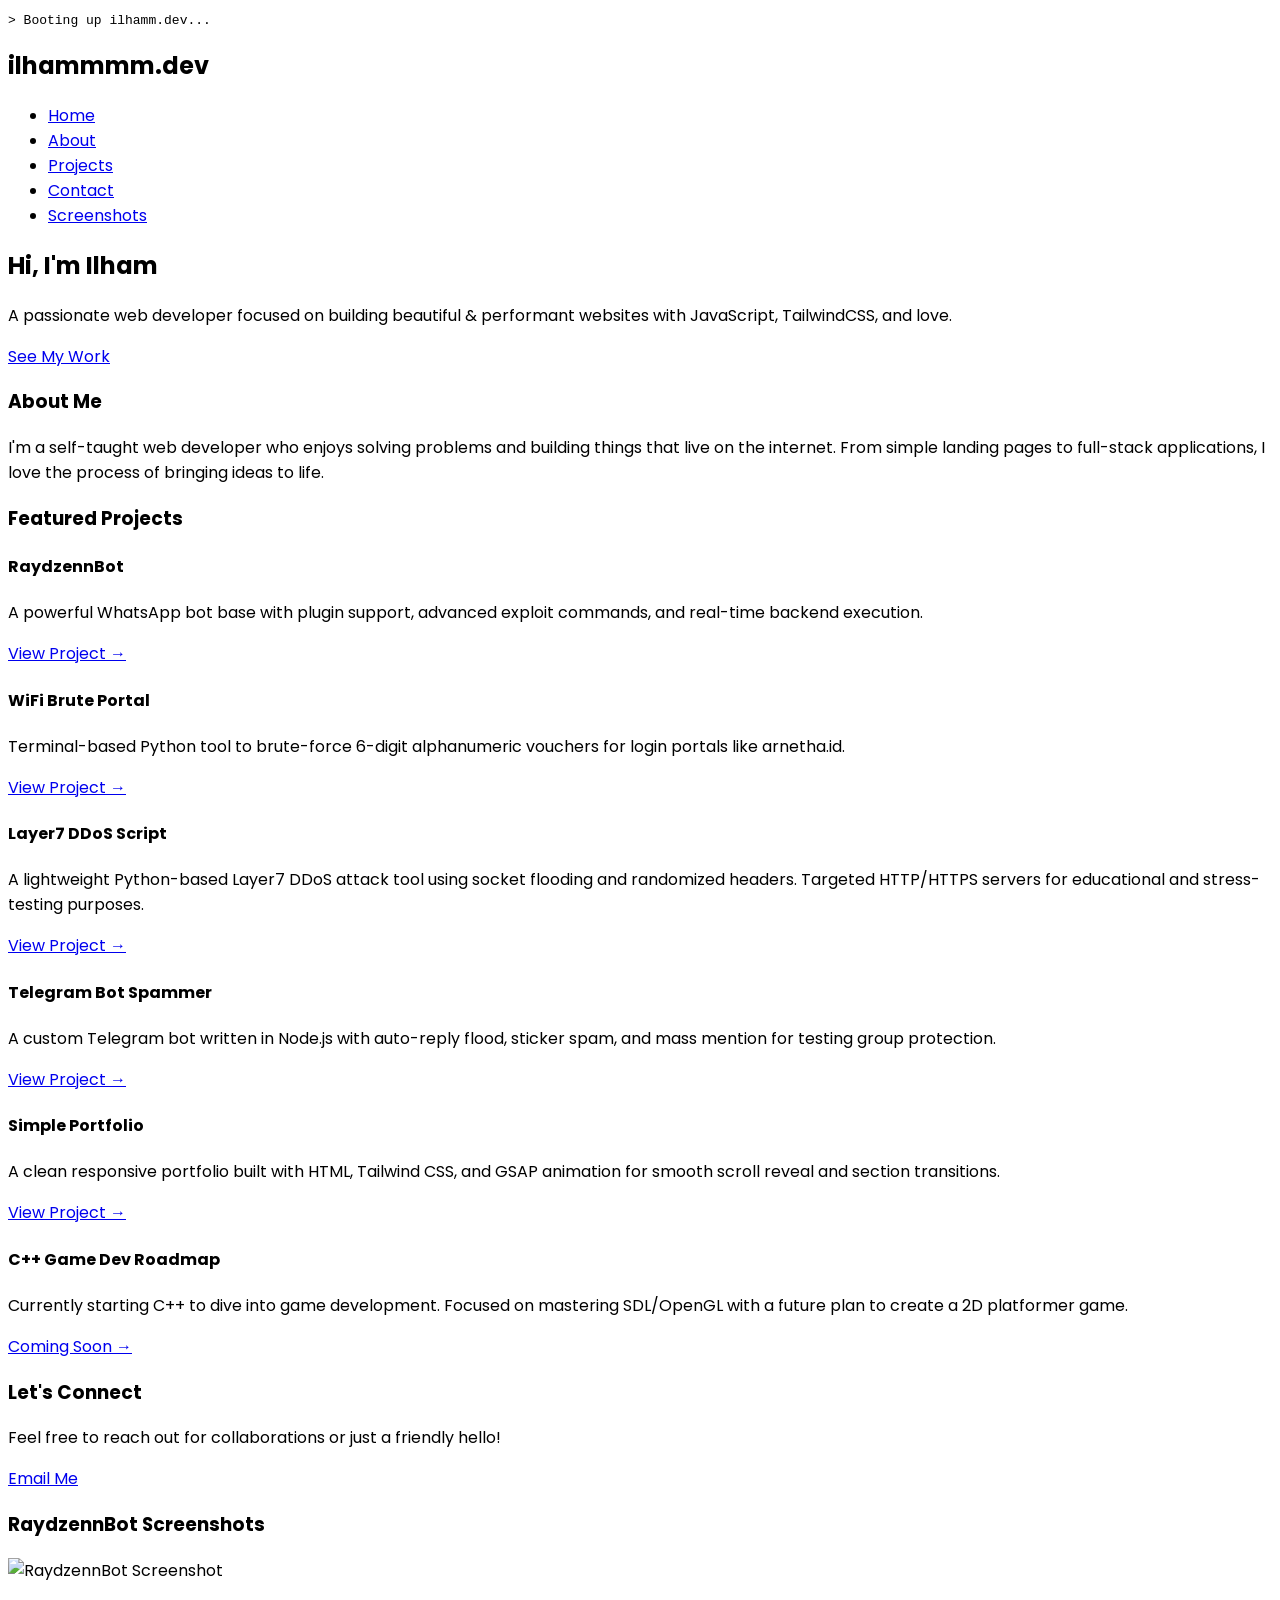
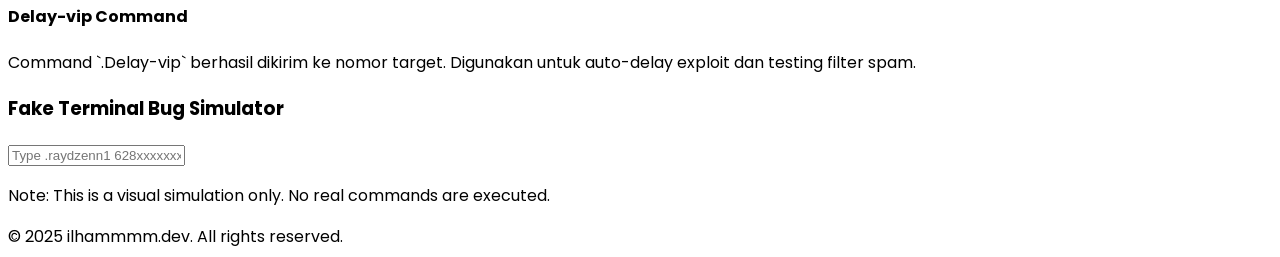
==== commit d2cfad66: "Rename fix.html to index.html" ====
--- a/index.html
+++ b/index.html
@@ -1,109 +1,262 @@
-<!DOCTYPE html>
-<html lang="en">
+<!DOCTYPE html><html lang="en">
   <head>
-    <meta charset="utf-8" />
-    <meta content="width=device-width, initial-scale=1" name="viewport" />
-    <title>Ilhamm Profile</title>
+    <meta charset="UTF-8" />
+    <meta name="viewport" content="width=device-width, initial-scale=1.0" />
+    <title>Perfect Portfolio</title>
     <script src="https://cdn.tailwindcss.com"></script>
-    <link href="https://cdnjs.cloudflare.com/ajax/libs/font-awesome/5.15.3/css/all.min.css" rel="stylesheet"/>
-    <link href="https://fonts.googleapis.com/css2?family=Orbitron&family=Share+Tech+Mono&display=swap" rel="stylesheet"/>
+    <script src="https://unpkg.com/scrollreveal"></script>
+    <link href="https://fonts.googleapis.com/css2?family=Poppins:wght@400;600;800&display=swap" rel="stylesheet">
+    <!-- AOS CSS -->
+<link href="https://unpkg.com/aos@2.3.4/dist/aos.css" rel="stylesheet">
     <style>
-      .neon-pink {
-        text-shadow:
-          0 0 5px #ff0080,
-          0 0 10px #ff0080,
-          0 0 20px #ff0080,
-          0 0 40px #ff0080;
+      html {
+        scroll-behavior: smooth;
       }
-      .neon-blue {
-        font-family: 'Share Tech Mono', monospace;
-        text-shadow:
-          0 0 5px #00ffff,
-          0 0 10px #00ffff,
-          0 0 20px #00ffff,
-          0 0 40px #00ffff;
-      }
-      .tab-content {
-        display: none;
-      }
-      .active-tab {
-        display: block;
+      body.intro-active {
+  overflow: hidden;
+}
+      body {
+        font-family: 'Poppins', sans-serif;
       }
     </style>
   </head>
-  <body class="bg-[#111111] min-h-screen flex flex-col items-center font-sans text-yellow-400">
-    <!-- Top background image -->
-    <div class="w-full max-w-md relative">
-      <img class="w-full h-36 object-cover" src="https://storage.googleapis.com/a1aa/image/2aa1436e-e2bf-4a39-a96e-d8adef57e42e.jpg" alt="Background" />
-      <div class="absolute inset-0 flex flex-col items-center justify-center text-white">
-        <h1 class="font-extrabold text-lg md:text-xl">Ilhamm</h1>
-        <p class="italic text-xs md:text-sm">Developer Bot WhatsApp/2021</p>
-      </div>
+  <body class="bg-gray-950 text-white">
+  <!-- Terminal Intro -->
+<div id="intro-terminal" class="fixed inset-0 bg-black text-green-400 text-sm font-mono z-[9999] flex items-center justify-center px-6">
+  <pre id="intro-text" class="whitespace-pre-wrap leading-relaxed"></pre>
+</div>
+  <!-- AOS JS -->
+<script src="https://unpkg.com/aos@2.3.4/dist/aos.js"></script>
+<script>
+  AOS.init({
+    once: false, // 👈 penting ini: animasi akan aktif terus tiap elemen masuk view
+    duration: 800,
+    easing: 'ease-in-out',
+    mirror: true // 👈 animasi bakal ke-trigger balik saat scroll ke atas
+  });
+</script>
+    <!-- Navbar -->
+    <nav class="fixed top-0 w-full z-50 bg-gray-900 bg-opacity-70 backdrop-blur border-b border-gray-800">
+      <div class="max-w-6xl mx-auto px-4 py-4 flex justify-between items-center">
+        <h1 class="text-2xl font-bold text-white">ilhammmm.dev</h1>
+        <ul class="flex gap-6 text-sm font-semibold">
+          <li><a href="#hero" class="hover:text-emerald-400">Home</a></li>
+          <li><a href="#about" class="hover:text-emerald-400">About</a></li>
+          <li><a href="#projects" class="hover:text-emerald-400">Projects</a></li>
+          <li><a href="#contact" class="hover:text-emerald-400">Contact</a></li>
+          <li><a href="#screenshots" class="hover:text-emerald-400">Screenshots</a></li>
+        </ul>
+      </div>
+    </nav><!-- Hero -->
+<section id="hero" class="min-h-screen flex items-center justify-center text-center px-4 pt-28">
+  <div>
+    <h2 class="text-5xl md:text-6xl font-extrabold leading-tight">Hi, I'm Ilham</h2>
+    <p class="mt-4 text-lg text-gray-400 max-w-xl mx-auto">A passionate web developer focused on building beautiful & performant websites with JavaScript, TailwindCSS, and love.</p>
+    <a href="#projects" class="mt-8 inline-block bg-emerald-500 text-white font-semibold px-6 py-3 rounded-lg shadow-lg hover:scale-105 transition">See My Work</a>
+  </div>
+</section>
+
+<!-- About -->
+<section id="about" class="py-24 bg-gray-900 px-4">
+  <div class="max-w-4xl mx-auto">
+    <h3 class="text-3xl font-bold mb-6">About Me</h3>
+    <p class="text-gray-400 text-lg leading-relaxed">I'm a self-taught web developer who enjoys solving problems and building things that live on the internet. From simple landing pages to full-stack applications, I love the process of bringing ideas to life.</p>
+  </div>
+</section>
+
+<!-- Projects -->
+<section id="projects" class="py-24 px-4">
+  <div class="max-w-6xl mx-auto">
+    <h3 class="text-3xl font-bold mb-12 text-center">Featured Projects</h3>
+    <div class="grid md:grid-cols-2 gap-10">
+
+      <!-- RaydzennBot -->
+<div class="bg-gray-800 rounded-xl shadow-lg p-6 hover:scale-[1.02] transition" data-aos="fade-up" data-aos-delay="200">
+  <h4 class="text-xl font-bold mb-2">RaydzennBot</h4>
+  <p class="text-gray-400 mb-3">A powerful WhatsApp bot base with plugin support, advanced exploit commands, and real-time backend execution.</p>
+  <a href="#screenshots" class="text-emerald-400 font-semibold">View Project →</a>
+</div>
+
+      <!-- WiFi Brute Portal -->
+      <div class="bg-gray-800 rounded-xl shadow-lg p-6 hover:scale-[1.02] transition" data-aos="fade-up" data-aos-delay="200">
+        <h4 class="text-xl font-bold mb-2">WiFi Brute Portal</h4>
+        <p class="text-gray-400 mb-3">Terminal-based Python tool to brute-force 6-digit alphanumeric vouchers for login portals like arnetha.id.</p>
+        <a href="#" class="text-emerald-400 font-semibold">View Project →</a>
+      </div>
+
+      <!-- Layer7 DDoS Script -->
+<div class="bg-gray-800 rounded-xl shadow-lg p-6 hover:scale-[1.02] transition" data-aos="fade-up" data-aos-delay="200">
+        <h4 class="text-xl font-bold mb-2">Layer7 DDoS Script</h4>
+        <p class="text-gray-400 mb-3">A lightweight Python-based Layer7 DDoS attack tool using socket flooding and randomized headers. Targeted HTTP/HTTPS servers for educational and stress-testing purposes.</p>
+        <a href="#" class="text-emerald-400 font-semibold">View Project →</a>
+      </div>
+
+      <!-- Telegram Bot Spammer -->
+      <div class="bg-gray-800 rounded-xl shadow-lg p-6 hover:scale-[1.02] transition" data-aos="fade-up" data-aos-delay="200">
+        <h4 class="text-xl font-bold mb-2">Telegram Bot Spammer</h4>
+        <p class="text-gray-400 mb-3">A custom Telegram bot written in Node.js with auto-reply flood, sticker spam, and mass mention for testing group protection.</p>
+        <a href="#" class="text-emerald-400 font-semibold">View Project →</a>
+      </div>
+
+      <!-- Simple Portfolio Website -->
+      <div class="bg-gray-800 rounded-xl shadow-lg p-6 hover:scale-[1.02] transition" data-aos="fade-up" data-aos-delay="200">
+        <h4 class="text-xl font-bold mb-2">Simple Portfolio</h4>
+        <p class="text-gray-400 mb-3">A clean responsive portfolio built with HTML, Tailwind CSS, and GSAP animation for smooth scroll reveal and section transitions.</p>
+        <a href="#" class="text-emerald-400 font-semibold">View Project →</a>
+      </div>
+
+      <!-- C++ Game Dev Roadmap -->
+      <div class="bg-gray-800 rounded-xl shadow-lg p-6 hover:scale-[1.02] transition" data-aos="fade-up" data-aos-delay="200">
+        <h4 class="text-xl font-bold mb-2">C++ Game Dev Roadmap</h4>
+        <p class="text-gray-400 mb-3">Currently starting C++ to dive into game development. Focused on mastering SDL/OpenGL with a future plan to create a 2D platformer game.</p>
+        <a href="#" class="text-emerald-400 font-semibold">Coming Soon →</a>
+      </div>
+
     </div>
-
-    <!-- Profile image -->
-    <div class="relative -mt-16 mb-4">
-      <img class="rounded-full border-4 border-black shadow-lg" src="https://storage.googleapis.com/a1aa/image/4a13646e-052d-4bfc-ff55-c3f4c35166c7.jpg" alt="Profile" width="120" height="120" />
+  </div>
+</section>
+
+<!-- Contact -->
+<section id="contact" class="py-24 bg-gray-900 px-4">
+  <div class="max-w-2xl mx-auto text-center">
+    <h3 class="text-3xl font-bold mb-6">Let's Connect</h3>
+    <p class="text-gray-400 mb-6">Feel free to reach out for collaborations or just a friendly hello!</p>
+    <a href="mailto:zxynnbotzz@gmail.com" class="inline-block bg-emerald-500 px-6 py-3 rounded-lg text-white font-semibold shadow hover:scale-105 transition">Email Me</a>
+  </div>
+</section>
+<!-- Screenshots -->
+<section id="screenshots" class="py-24 px-4 bg-gray-950">
+  <div class="max-w-6xl mx-auto">
+    <h3 class="text-3xl font-bold mb-12 text-center">RaydzennBot Screenshots</h3>
+    <div class="grid md:grid-cols-2 lg:grid-cols-3 gap-10">
+      
+      <!-- Screenshot Card -->
+      <div class="bg-gray-900 rounded-xl overflow-hidden shadow-lg hover:scale-[1.02] transition">
+        <img src="screenshot-raydzennbot.jpg" alt="RaydzennBot Screenshot" class="w-full h-56 object-cover">
+        <div class="p-5">
+          <h4 class="text-lg font-semibold mb-2">Delay-vip Command</h4>
+          <p class="text-gray-400 text-sm">Command `.Delay-vip` berhasil dikirim ke nomor target. Digunakan untuk auto-delay exploit dan testing filter spam.</p>
+        </div>
+      </div>
+
+      <!-- Tambah screenshot lain di sini tinggal copy block atas -->
+
     </div>
-
-    <!-- Tabs -->
-    <div class="w-full max-w-md px-2">
-      <div class="flex justify-between bg-[#111111] rounded-full py-2 px-6 mb-2 border border-pink-500">
-        <button onclick="showTab('project')" class="text-pink-500 font-bold text-sm">
-          <i class="fas fa-code"></i>
-          <span class="ml-1">Project</span>
-        </button>
-        <button onclick="showTab('biodata')" class="text-yellow-400 font-bold text-sm">
-          <i class="fas fa-user"></i>
-          <span class="ml-1">Biodata</span>
-        </button>
-        <button onclick="showTab('darkside')" class="text-yellow-400 font-bold text-sm">
-          <i class="fas fa-skull"></i>
-          <span class="ml-1">My Dark Side</span>
-        </button>
-      </div>
-
-      <!-- Project Tab -->
-      <div id="project" class="tab-content active-tab bg-[#111111] rounded-3xl border border-pink-500 p-6 text-center">
-        <p class="neon-pink font-mono font-bold text-xl mb-4 select-none">My Projects</p>
-        <p class="text-yellow-400 font-semibold mb-2">- WhatsApp Bot Multi-Device</p>
-        <p class="text-yellow-400 font-semibold mb-2">- Web Portfolio dengan TailwindCSS</p>
-        <p class="text-yellow-400 font-semibold mb-2">- API sederhana dengan Node.js + Express</p>
-        <p class="text-yellow-400 font-semibold mb-6">- Project lainnya masih dalam tahap belajar dan eksperimen</p>
-      </div>
-
-      <!-- Biodata Tab -->
-      <div id="biodata" class="tab-content bg-[#111111] rounded-3xl border border-pink-500 p-6 text-center">
-        <p class="neon-blue text-xl font-bold mb-2">Biodata</p>
-        <p class="text-yellow-400 text-sm">just a guy who codes, overthinks, and builds things that maybe no one asked for.</p>
-      </div>
-
-      <!-- My Dark Side Tab -->
-      <div id="darkside" class="tab-content bg-[#111111] rounded-3xl border border-pink-500 p-6 text-left text-white">
-        <h2 class="text-lg font-bold mb-3 border-b border-pink-500 pb-1">my dark side</h2>
-        <blockquote class="italic text-sm text-gray-300 mb-4 leading-relaxed">
-          “don’t try to fix me, i’m not broken.”<br>
-          not your typical nice guy. i overthink, disappear randomly, and feel too much.<br>
-          masked in silence, loud in my mind.<br>
-          still breathing, barely living.<br>
-          dm at your own risk.
-        </blockquote>
-        <div class="my-4 text-center">
-          <img src="https://i.imgur.com/5Dn0yua.gif" alt="dark gif" class="rounded-lg shadow-lg max-w-full h-auto inline-block" />
-        </div>
-        <audio controls class="w-full mt-2">
-          <source src="https://c.top4top.io/m_3415zhulx0.mp3" type="audio/mpeg">
-          your browser does not support the audio element.
-        </audio>
-      </div>
+  </div>
+</section>
+<!-- Terminal Simulator Visual Only -->
+<section id="terminal-sim" class="py-24 px-4 bg-gray-950">
+  <div class="max-w-4xl mx-auto">
+    <h3 class="text-3xl font-bold mb-6 text-center">Fake Terminal Bug Simulator</h3>
+    <div class="bg-black rounded-xl shadow-lg p-6 text-green-400 font-mono text-sm relative overflow-hidden">
+      <div id="terminal-output" class="whitespace-pre-wrap leading-relaxed min-h-[200px]"></div>
+      <input 
+        id="terminal-input" 
+        type="text" 
+        placeholder="Type .raydzenn1 628xxxxxxx" 
+        class="w-full mt-4 bg-gray-800 text-green-300 p-3 rounded focus:outline-none"
+      />
+      <p class="text-xs text-gray-500 mt-2">Note: This is a visual simulation only. No real commands are executed.</p>
     </div>
-
-    <script>
-      function showTab(tabId) {
-        const tabs = document.querySelectorAll('.tab-content');
-        tabs.forEach(tab => tab.classList.remove('active-tab'));
-        document.getElementById(tabId).classList.add('active-tab');
-      }
-    </script>
+  </div>
+</section>
+
+<script>
+  const input = document.getElementById('terminal-input');
+  const output = document.getElementById('terminal-output');
+
+  input.addEventListener('keydown', async (e) => {
+    if (e.key === 'Enter') {
+      const command = input.value.trim();
+      if (command.length === 0) return;
+      input.disabled = true;
+
+      await typeLine(`> ${command}\n`);
+      await typeLine(`\n[SIMULATION ©ilhamm] Starting fake attack on target: ${command.split(' ')[1] || 'unknown'}\n`);
+      await delay(500);
+      await typeLine(`Sending payload...`);
+      await dots();
+      await typeLine(`\nStatus: SUCCESS ✓\n`);
+      await typeLine(`--------------------------\n`);
+      
+      input.value = '';
+      input.disabled = false;
+      input.focus();
+    }
+  });
+
+  function delay(ms) {
+    return new Promise(resolve => setTimeout(resolve, ms));
+  }
+
+  async function typeLine(line) {
+    for (let i = 0; i < line.length; i++) {
+      output.innerHTML += line[i];
+      await delay(20);
+    }
+  }
+
+  async function dots() {
+    for (let i = 0; i < 3; i++) {
+      output.innerHTML += '.';
+      await delay(300);
+    }
+  }
+</script>
+<!-- Footer -->
+<footer class="py-6 text-center text-sm text-gray-500 border-t border-gray-800">
+  &copy; 2025 ilhammmm.dev. All rights reserved.
+</footer>
+
+<!-- Scroll Reveal Init -->
+<script>
+  ScrollReveal().reveal('section', {
+    delay: 100,
+    duration: 1000,
+    origin: 'bottom',
+    distance: '40px',
+    easing: 'ease-in-out',
+    reset: false
+  });
+</script>
+<script>
+  const introText = document.getElementById('intro-text');
+  const introContainer = document.getElementById('intro-terminal');
+  document.body.classList.add('intro-active');
+
+  const introLines = [
+    "> Booting up ilhamm.dev...",
+    "> Initializing modules...",
+    "> Loading Projects...",
+    "> Welcome, user."
+  ];
+
+  async function typeIntroLine(line) {
+    for (let i = 0; i < line.length; i++) {
+      introText.textContent += line[i];
+      await new Promise(res => setTimeout(res, 30));
+    }
+    introText.textContent += "\n";
+    await new Promise(res => setTimeout(res, 500));
+  }
+
+  async function runIntro() {
+    for (const line of introLines) {
+      await typeIntroLine(line);
+    }
+
+    await new Promise(res => setTimeout(res, 800));
+
+    introContainer.style.transition = "opacity 0.5s ease";
+    introContainer.style.opacity = "0";
+
+    setTimeout(() => {
+      introContainer.remove();
+      document.body.classList.remove('intro-active');
+    }, 500);
+  }
+
+  window.addEventListener("load", runIntro);
+</script>
   </body>
 </html>
